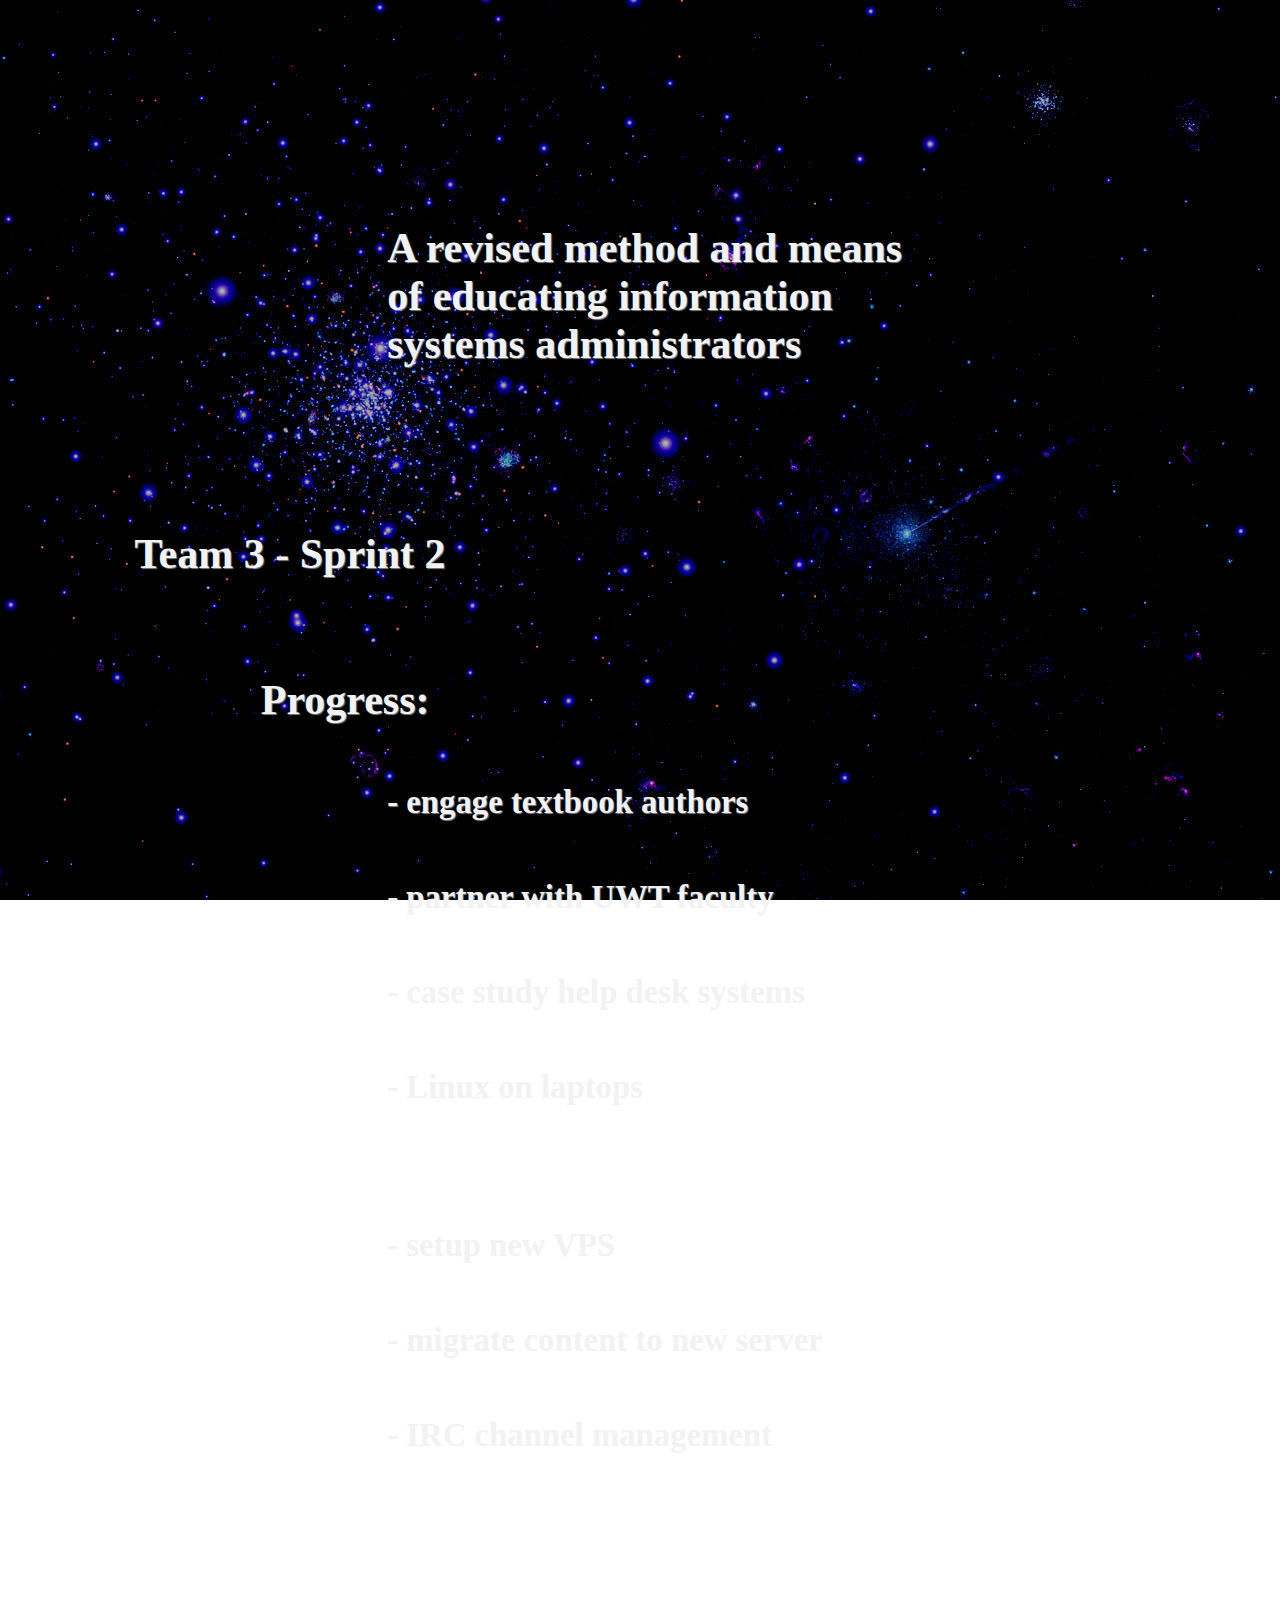
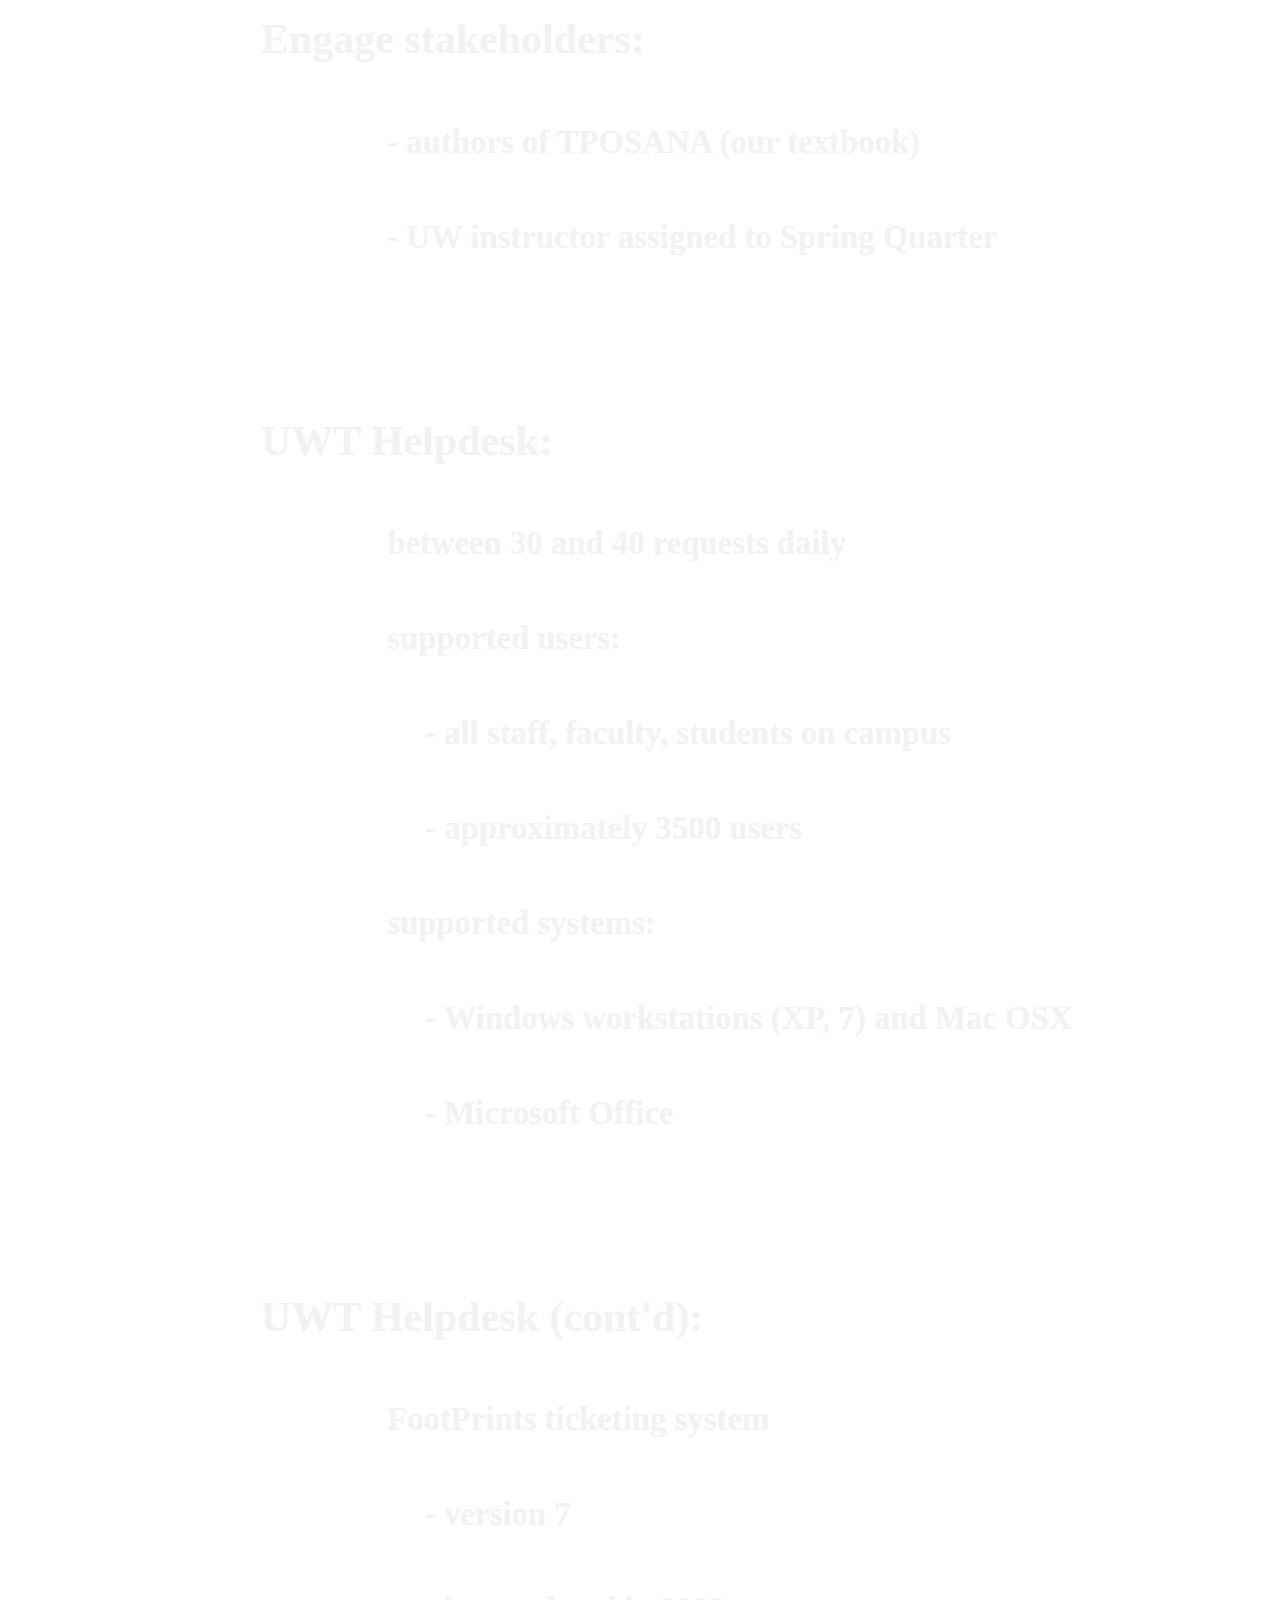
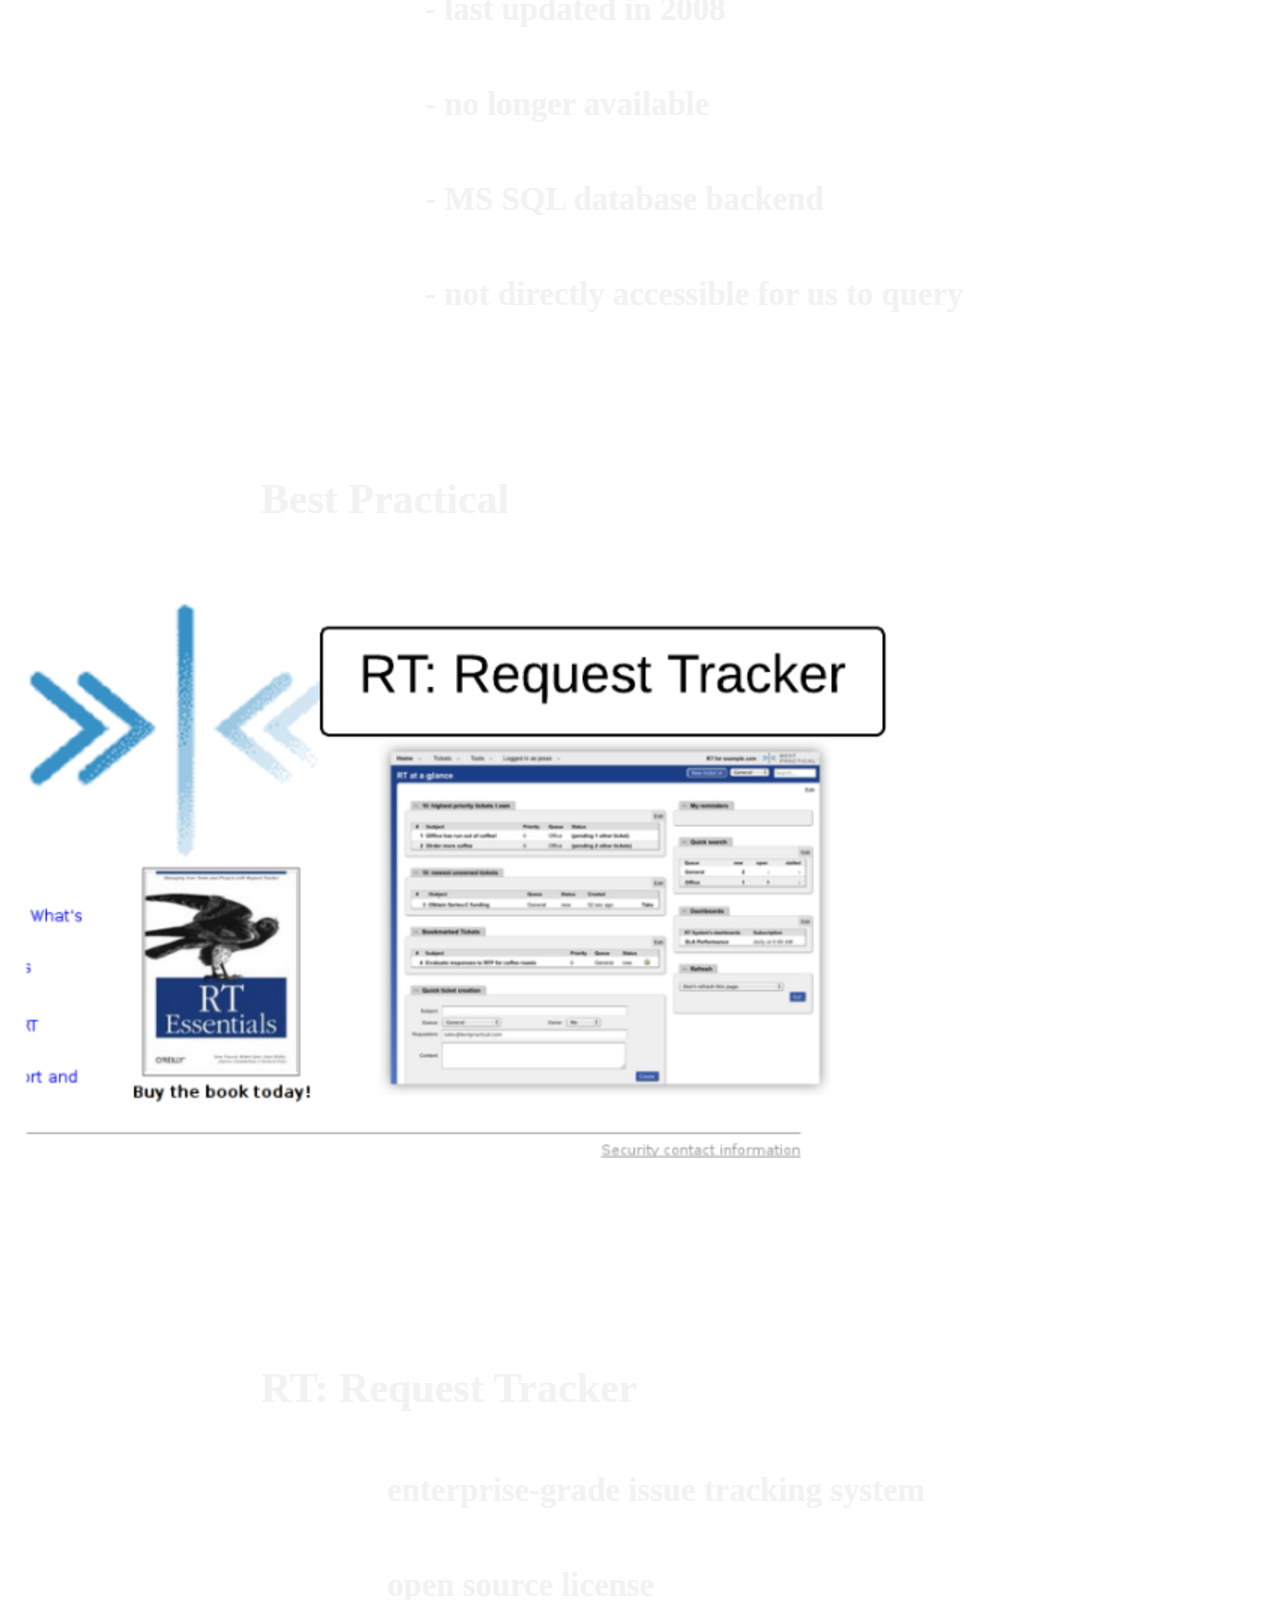
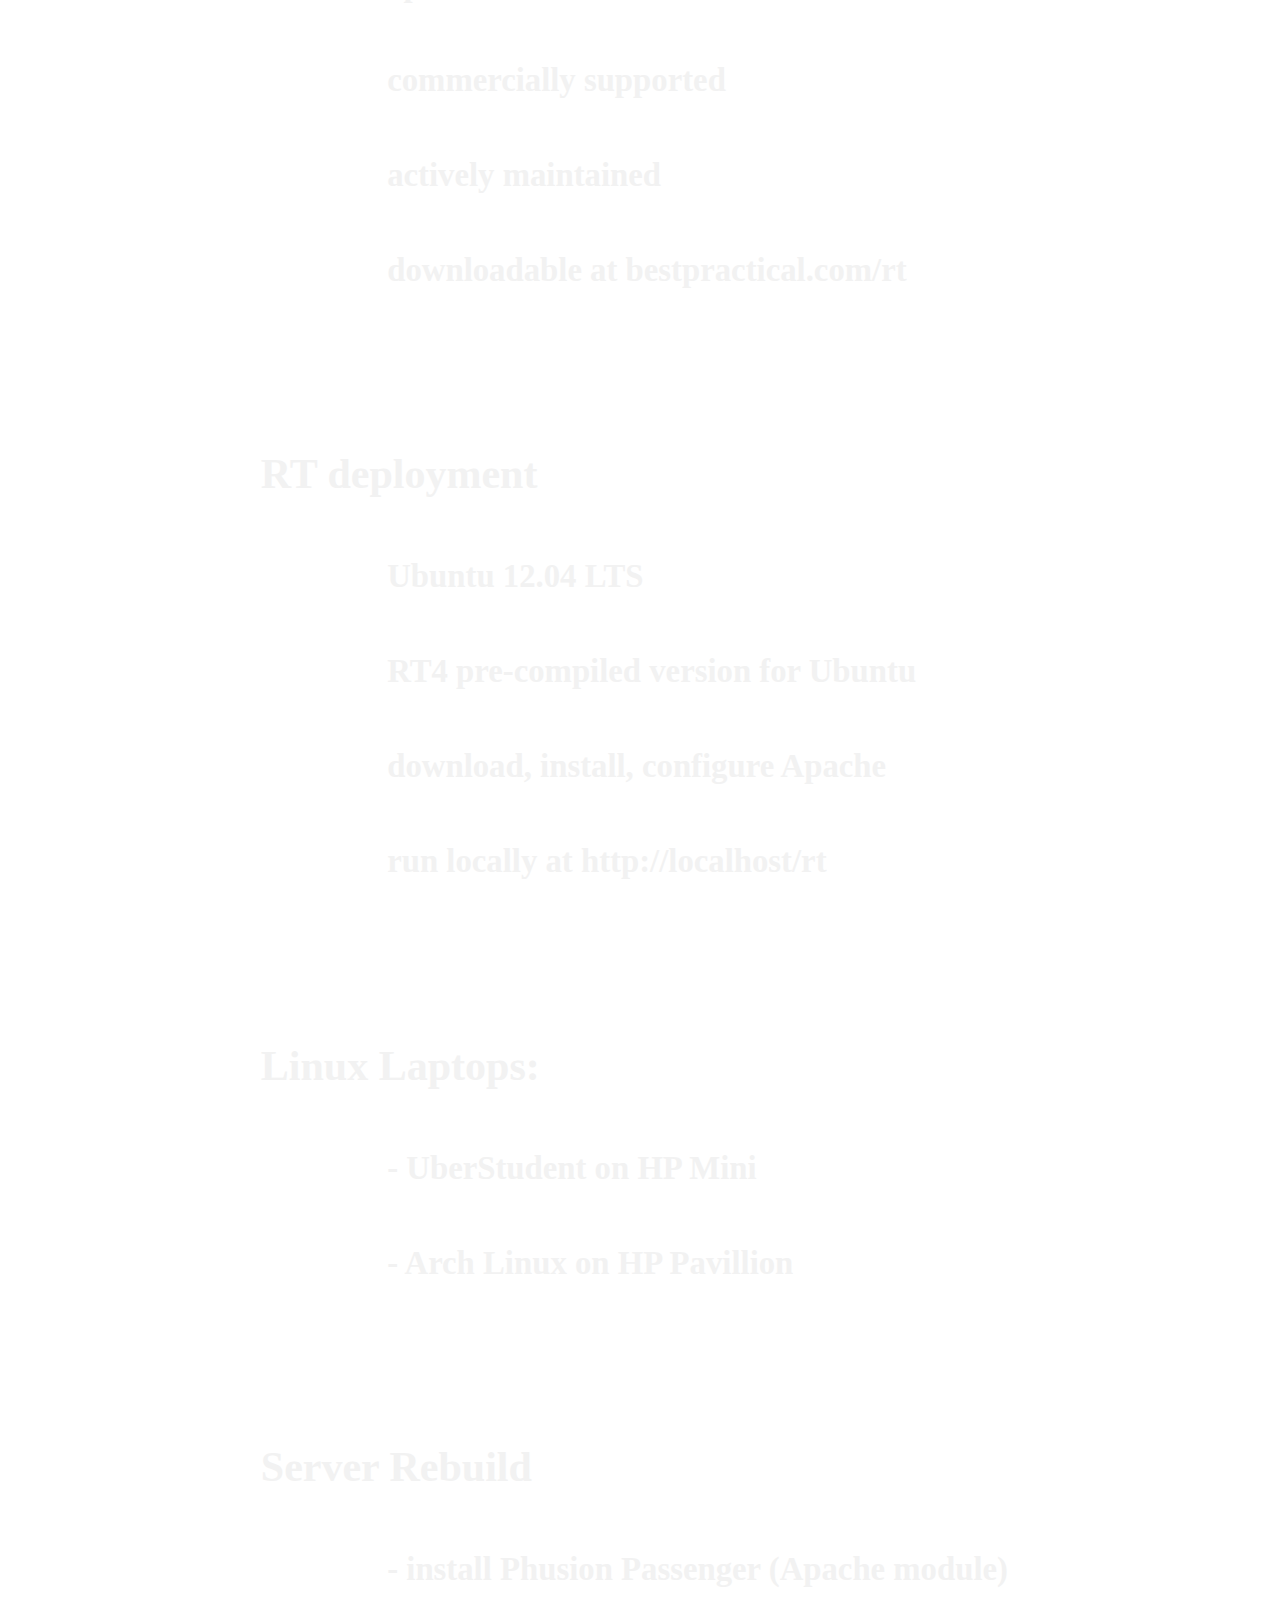
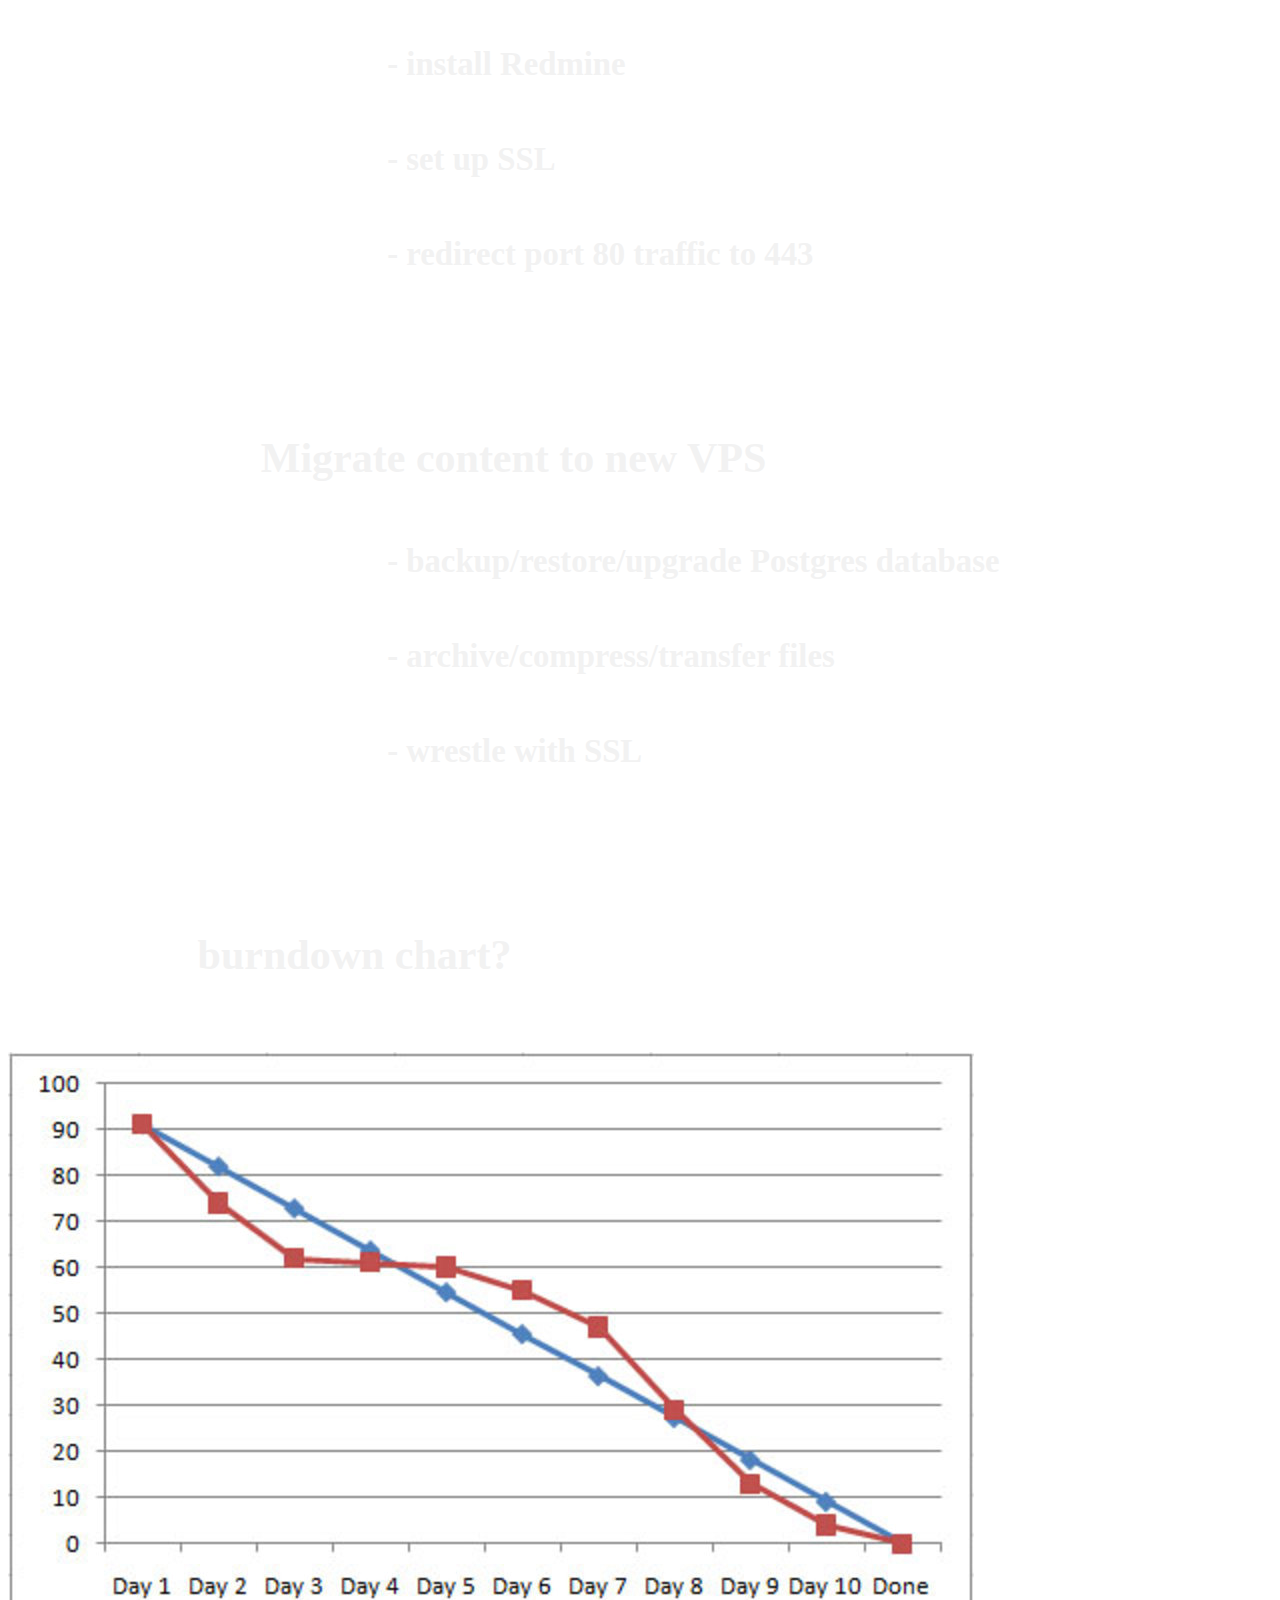
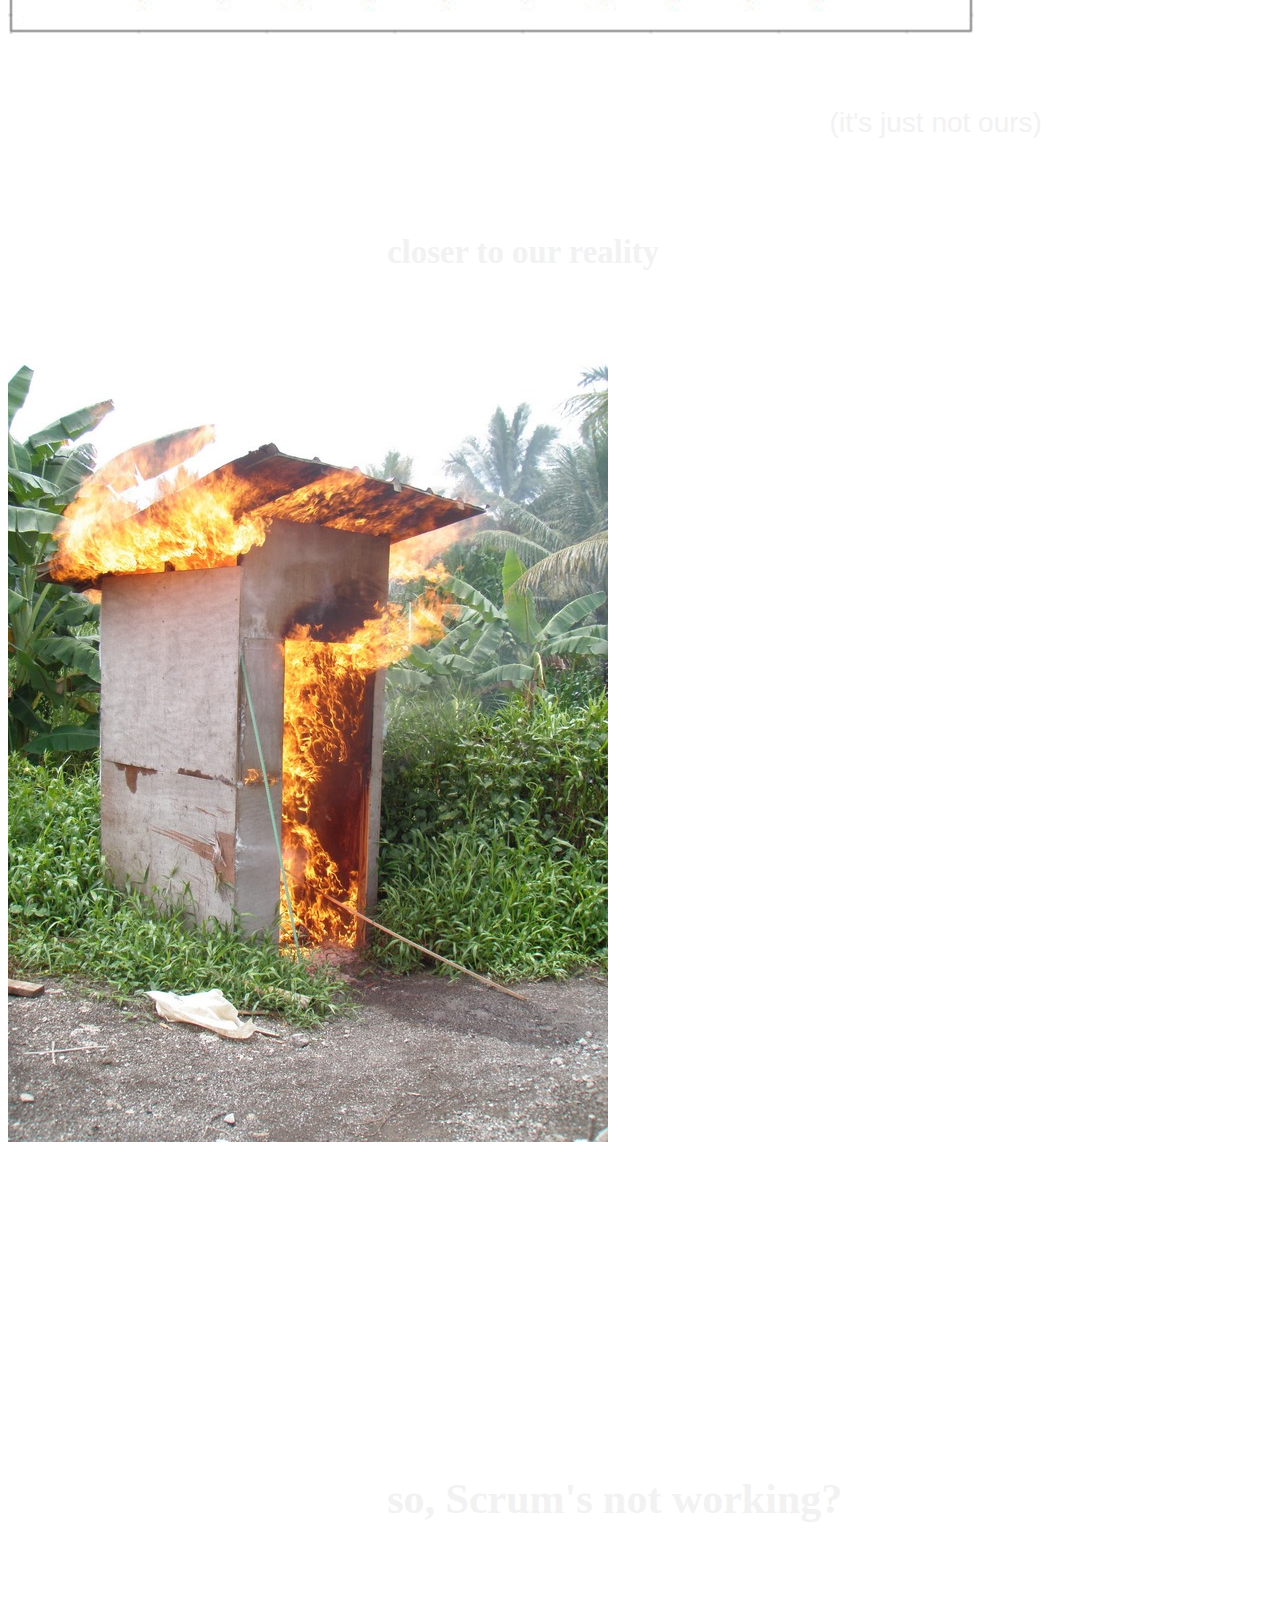
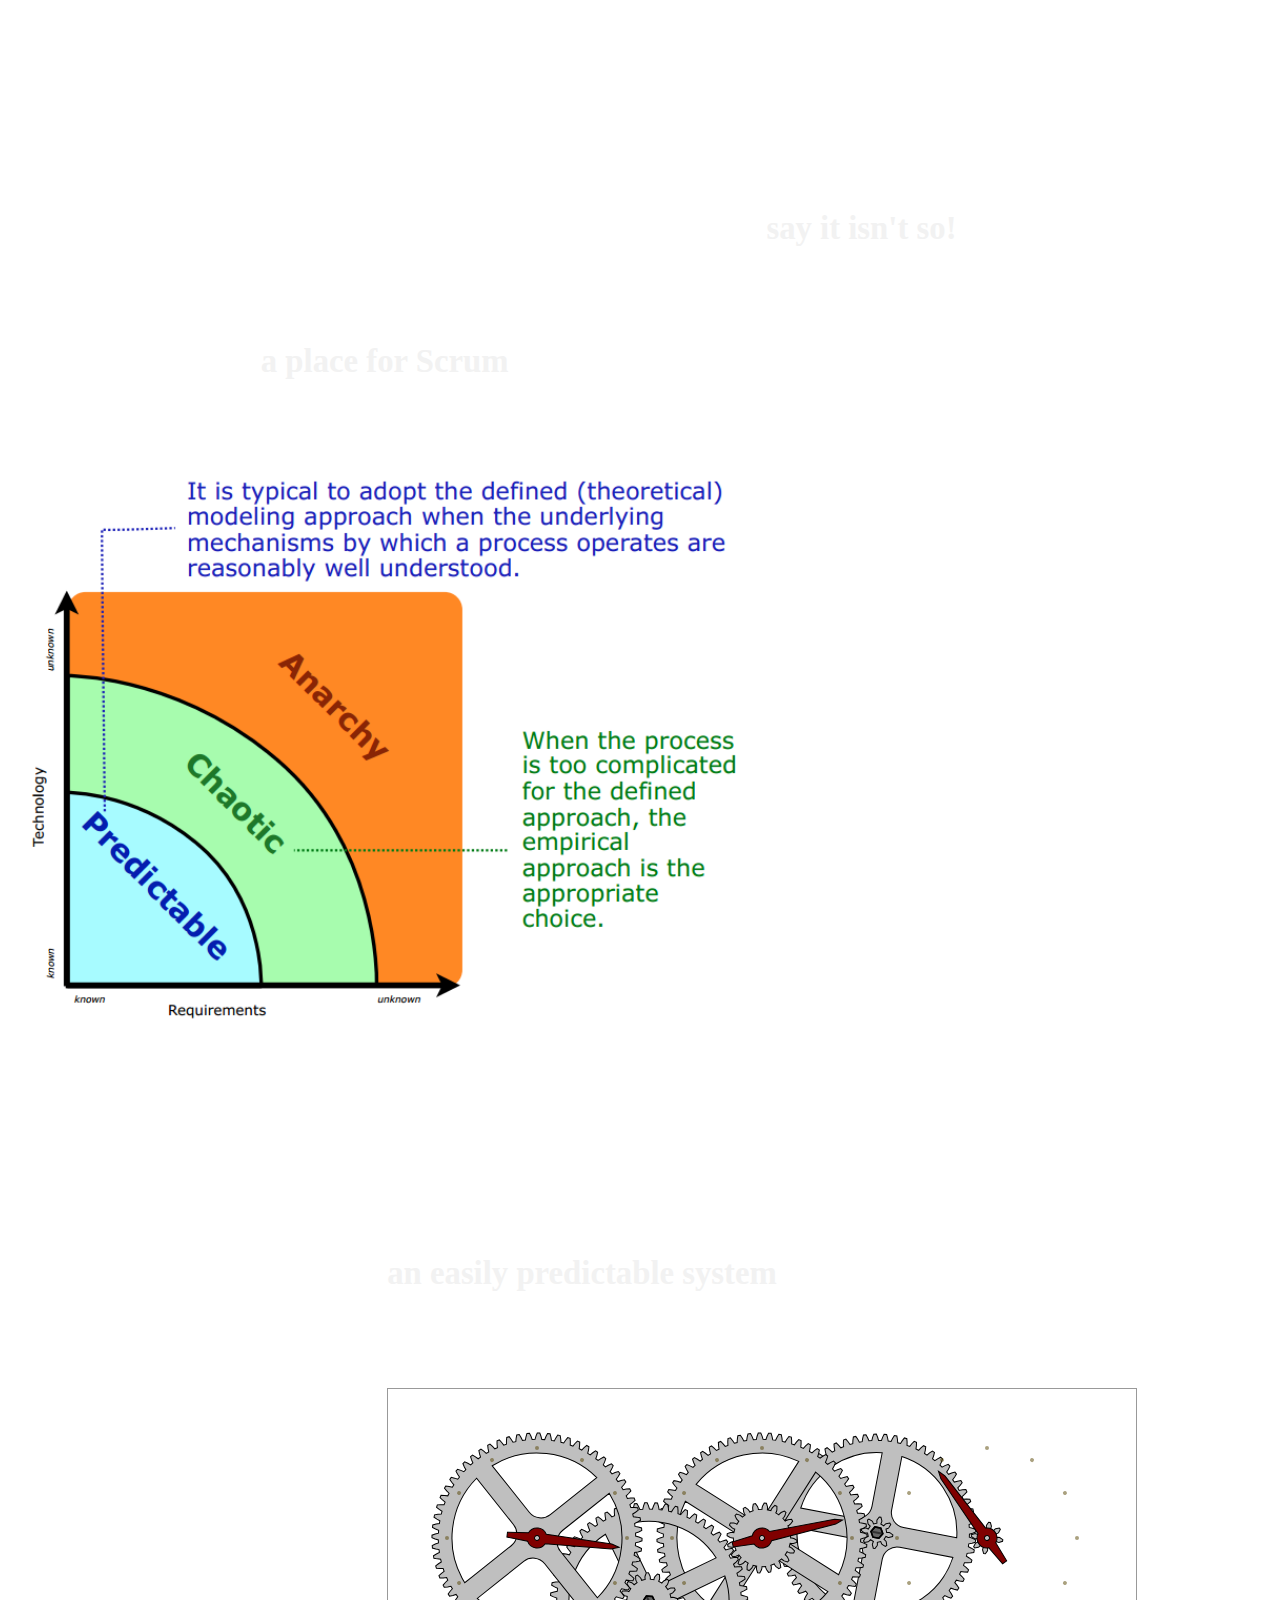
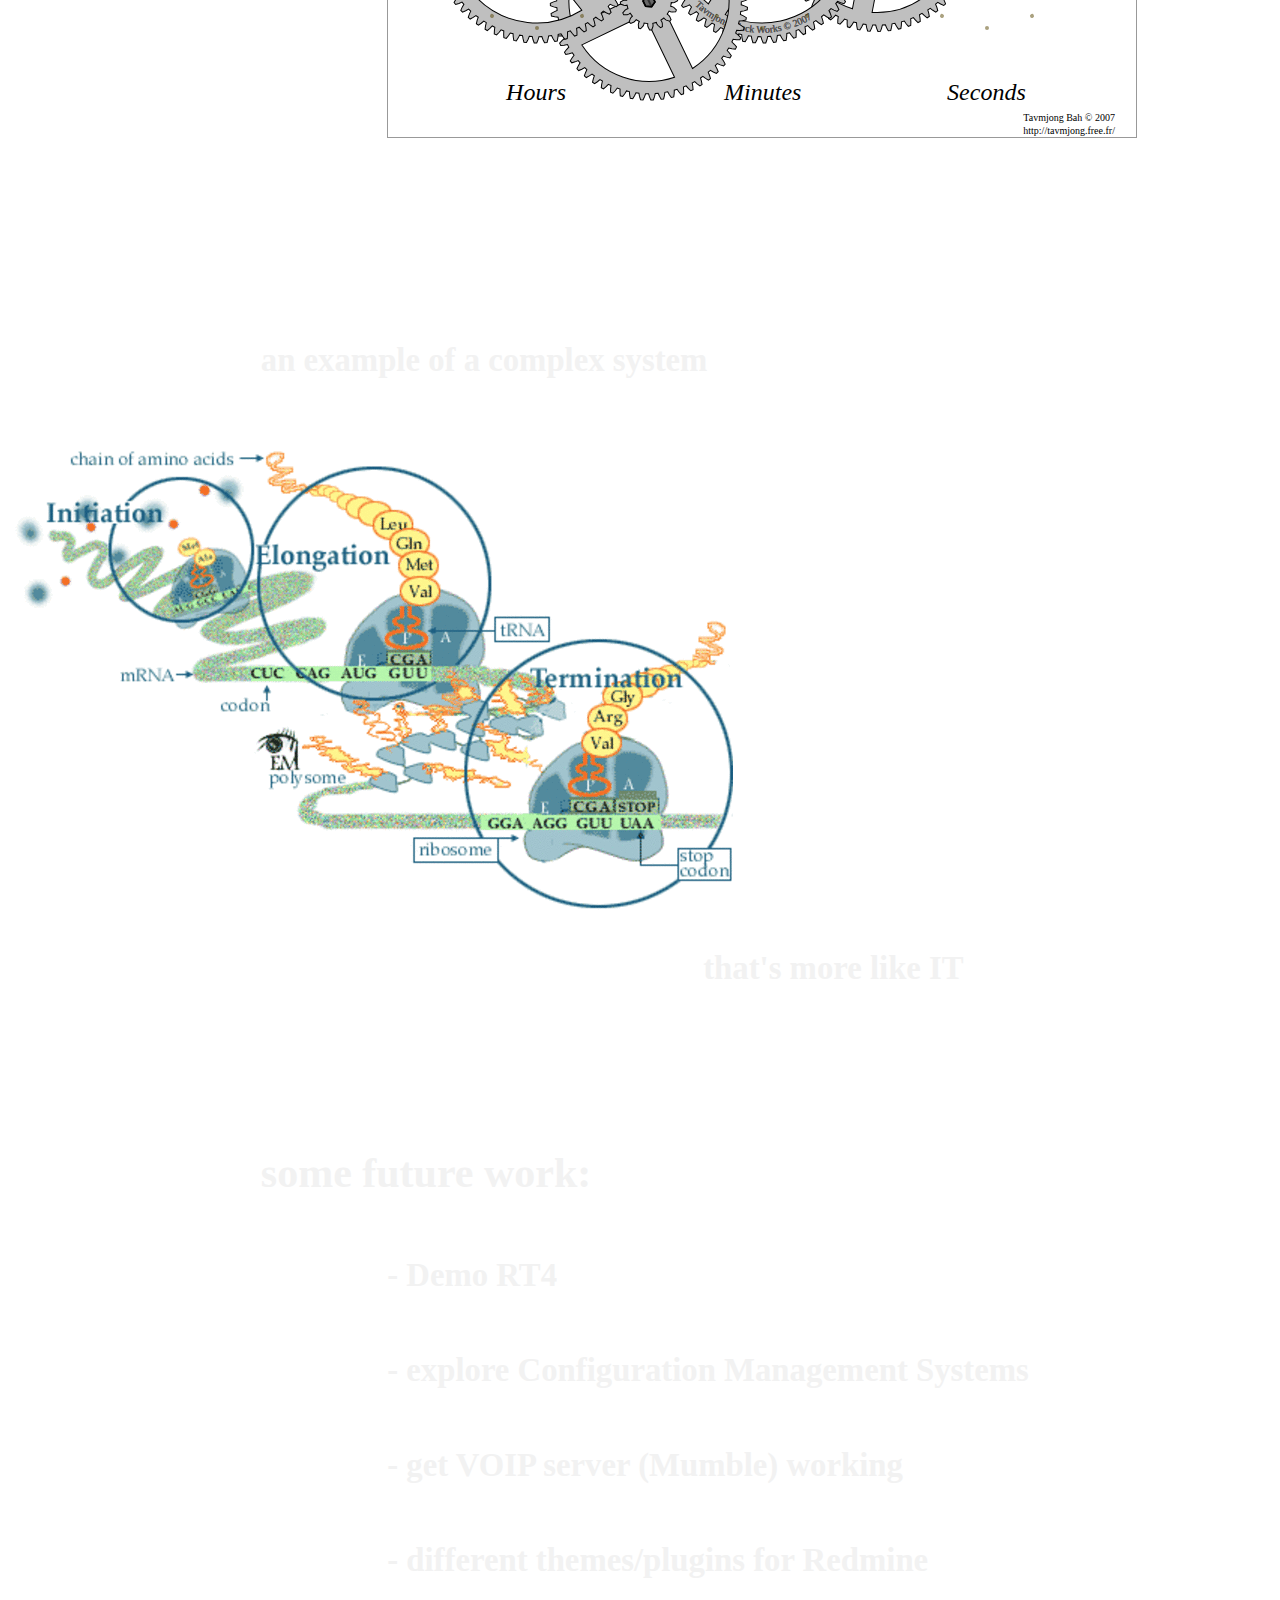
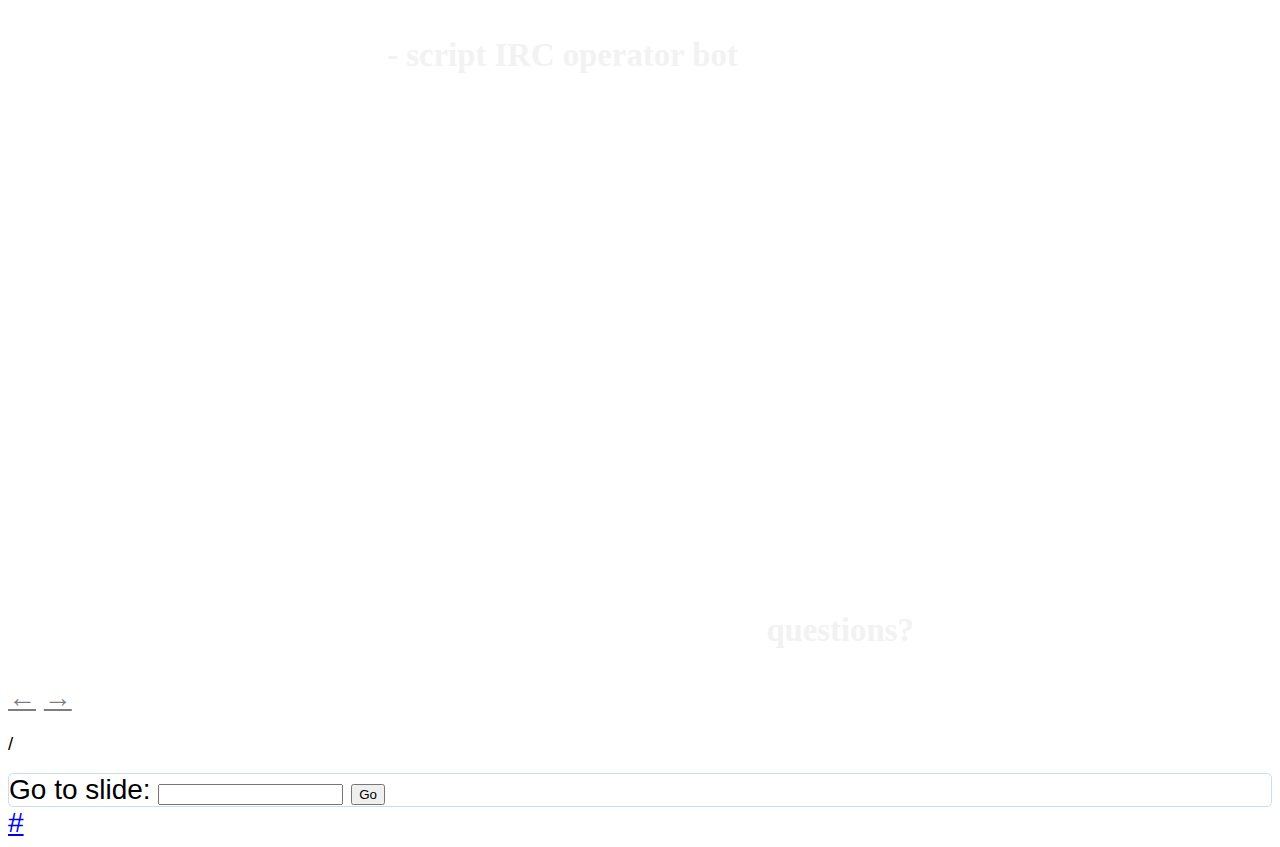
==== down_not_out.html @ df9f3f54 "just before presenting the sprint...geez" ====
<!DOCTYPE html>
<html>
<head>
  <meta charset="utf-8">
  <meta http-equiv="X-UA-Compatible" content="IE=edge,chrome=1">
  <meta name="viewport" content="width=1024, user-scalable=no">

  <title>Team TPOISA</title>
  
  <!-- Required stylesheet -->
  <link rel="stylesheet" href="core/deck.core.css">
  
  <!-- Extension CSS files go here. Remove or add as needed. -->
  <link rel="stylesheet" href="extensions/goto/deck.goto.css">
  <link rel="stylesheet" href="extensions/menu/deck.menu.css">
  <link rel="stylesheet" href="extensions/navigation/deck.navigation.css">
  <link rel="stylesheet" href="extensions/status/deck.status.css">
  <link rel="stylesheet" href="extensions/hash/deck.hash.css">
  <link rel="stylesheet" href="extensions/scale/deck.scale.css">

  <!-- Style theme. More available in /themes/style/ or create your own. -->
  <link rel="stylesheet" href="themes/style/web-2.3.css">
  
  <!-- Transition theme. More available in /themes/transition/ or create your own. -->
  <link rel="stylesheet" href="themes/transition/horizontal-slide.css">
  
  <!-- Required Modernizr file -->
  <script src="modernizr.custom.js"></script>
  
  <link rel="stylesheet" href="popdist.css">
  <!-- <script type="text/javascript" src="http://mbostock.github.com/d3/d3.js"></script> -->
  <script type="text/javascript" src="d3.js"></script>
  <script type="text/javascript" src="d3.layout.js"></script>
  <script type="text/javascript" src="popdist.js"></script>
</head>
<body class="deck-container" onload="drawChart()">

<!-- Begin slides. Just make elements with a class of slide. -->
<section class="slide">
  <h2 style="padding-left:30%;padding-top:15%;">
    A revised method and means<br/>
    of educating information<br/>
    systems administrators<br/>
  </h2>
  <h2 style="padding-left:10%;padding-top:10%;">
    Team 3 - Sprint 2
  </h2>
</section>

<section class="slide">
  <h2 style="padding-top:5%;padding-left:20%;">Progress:</h2> 
    <h3 style="padding-top:2%;padding-left:30%;">- engage textbook authors</h3>
    <h3 style="padding-top:2%;padding-left:30%;">- partner with UWT faculty</h3>
    <h3 style="padding-top:2%;padding-left:30%;">- case study help desk systems</h3>
    <h3 style="padding-top:2%;padding-left:30%;">- Linux on laptops</h3>
    <h3 style="padding-top:7%;padding-left:30%;">- setup new VPS</h3>
    <h3 style="padding-top:2%;padding-left:30%;">- migrate content to new server</h3>
    <h3 style="padding-top:2%;padding-left:30%;">- IRC channel management</h3>
</section>

<section class="slide">
  <h2 style="padding-top:10%;padding-left:20%;">Engage stakeholders:</h2> 
    <h3 style="padding-top:2%;padding-left:30%;">- authors of TPOSANA (our textbook)</h3>
    <h3 style="padding-top:2%;padding-left:30%;">- UW instructor assigned to Spring Quarter</h3>
</section>

<section class="slide">
  <h2 style="padding-top:10%;padding-left:20%;">UWT Helpdesk:</h2> 
    <h3 style="padding-top:2%;padding-left:30%;">between 30 and 40 requests daily</h3>
    <h3 style="padding-top:2%;padding-left:30%;">supported users:</h3>
    <h3 style="padding-top:2%;padding-left:33%;">- all staff, faculty, students on campus</h3>
    <h3 style="padding-top:2%;padding-left:33%;">- approximately 3500 users</h3>
    <h3 style="padding-top:2%;padding-left:30%;">supported systems:</h3>
    <h3 style="padding-top:2%;padding-left:33%;">- Windows workstations (XP, 7) and Mac OSX</h3>
    <h3 style="padding-top:2%;padding-left:33%;">- Microsoft Office</h3>
</section>

<section class="slide">
  <h2 style="padding-top:10%;padding-left:20%;">UWT Helpdesk (cont'd):</h2> 
    <h3 style="padding-top:2%;padding-left:30%;">FootPrints ticketing system</h3>
    <h3 style="padding-top:2%;padding-left:33%;">- version 7</h3>
    <h3 style="padding-top:2%;padding-left:33%;">- last updated in 2008</h3>
    <h3 style="padding-top:2%;padding-left:33%;">- no longer available</h3>
    <h3 style="padding-top:2%;padding-left:33%;">- MS SQL database backend</h3>
    <h3 style="padding-top:2%;padding-left:33%;">- not directly accessible for us to query</h3>
</section>
    
<section class="slide">
  <h2 style="padding-top:10%;padding-left:20%;">Best Practical</h2>
    <img style="padding-bottom:3%;" src="./images/bprt_m_150.png">
</section>

<section class="slide">
  <h2 style="padding-top:10%;padding-left:20%;">RT: Request Tracker</h2> 
    <h3 style="padding-top:2%;padding-left:30%;">enterprise-grade issue tracking system</h3>
    <h3 style="padding-top:2%;padding-left:30%;">open source license</h3>
    <h3 style="padding-top:2%;padding-left:30%;">commercially supported</h3>
    <h3 style="padding-top:2%;padding-left:30%;">actively maintained</h3>
    <h3 style="padding-top:2%;padding-left:30%;">downloadable at bestpractical.com/rt</h3>
</section>

<section class="slide">
  <h2 style="padding-top:10%;padding-left:20%;">RT deployment</h2> 
    <h3 style="padding-top:2%;padding-left:30%;">Ubuntu 12.04 LTS</h3>
    <h3 style="padding-top:2%;padding-left:30%;">RT4 pre-compiled version for Ubuntu</h3>
    <h3 style="padding-top:2%;padding-left:30%;">download, install, configure Apache</h3>
    <h3 style="padding-top:2%;padding-left:30%;">run locally at http://localhost/rt</h3>
</section>

<section class="slide">
  <h2 style="padding-top:10%;padding-left:20%;">Linux Laptops:</h2> 
    <h3 style="padding-top:2%;padding-left:30%;">- UberStudent on HP Mini</h3>
    <h3 style="padding-top:2%;padding-left:30%;">- Arch Linux on HP Pavillion</h3>
</section>

<section class="slide">
  <h2 style="padding-top:10%;padding-left:20%;">Server Rebuild</h2> 
    <h3 style="padding-top:2%;padding-left:30%;">- install Phusion Passenger (Apache module)</h3>
    <h3 style="padding-top:2%;padding-left:30%;">- install Redmine</h3>
    <h3 style="padding-top:2%;padding-left:30%;">- set up SSL</h3>
    <h3 style="padding-top:2%;padding-left:30%;">- redirect port 80 traffic to 443</h3>
</section>

<section class="slide">
  <h2 style="padding-top:10%;padding-left:20%;">Migrate content to new VPS</h2> 
    <h3 style="padding-top:2%;padding-left:30%;">- backup/restore/upgrade Postgres database</h3>
    <h3 style="padding-top:2%;padding-left:30%;">- archive/compress/transfer files</h3>
    <h3 style="padding-top:2%;padding-left:30%;">- wrestle with SSL</h3>
</section>

<section class="slide">
  <h2 style="padding-top:10%;padding-left:15%;">burndown chart?</h2> 
    <img style="padding-top:3%;padding-bottom:3%;" src="./images/burndown_chart1_200.jpg">
  <p class="slide" style="padding-left:65%">(it's just not ours)</p>
</section>

<section class="slide">
  <h3 style="padding-left:30%;padding-top:5%;"> 
    closer to our reality
  </h3>
  <img style="padding-top:3%;padding-bottom:3%;" src="./images/P9240194_50.JPG">
</section>

<section class="slide">
  <h2 style="padding-left:30%;padding-top:20%;">
    so, Scrum's not working?
  </h2>
  <h3 class="slide" style="padding-top:20%;padding-left:60%">say it isn't so!</h3>
</section>

<section class="slide">
  <h3 style="padding-left:20%;padding-top:5%;"> 
    a place for Scrum
  </h3>
  <img style="padding-top:3%;padding-bottom:3%;" src="./images/scrum_for_chaos.png">
</section>

<section class="slide">
  <h3 style="padding-left:30%;padding-top:10%;"> 
    an easily predictable system
  </h3>
  <embed style="padding-top:5%;padding-left:30%;padding-bottom:3%;" src="./images/clock_plain.svg" type="image/svg+xml" />
</section>

<section class="slide">
  <h3 style="padding-left:20%;padding-top:10%;"> 
    an example of a complex system 
  </h3>
  <img style="padding-top:3%;" src="./images/dnarna_150.gif">
  <h3 class="slide" style="padding-left:55%">that's more like IT</h3>
</section>

<section class="slide">
  <h2 style="padding-top:10%;padding-left:20%;">some future work:</h2> 
    <h3 style="padding-top:2%;padding-left:30%;">- Demo RT4</h3>
    <h3 style="padding-top:2%;padding-left:30%;">- explore Configuration Management Systems</h3>
    <h3 style="padding-top:2%;padding-left:30%;">- get VOIP server (Mumble) working</h3>
    <h3 style="padding-top:2%;padding-left:30%;">- different themes/plugins for Redmine</h3>
    <h3 style="padding-top:2%;padding-left:30%;">- script IRC operator bot</h3>
</section>
 
<section class="slide">
  <h3 style="padding-top:40%;padding-left:60%">questions?</h3>
</section>

<!-- End slides. -->

<!-- Begin extension snippets. Add or remove as needed. -->

<!-- deck.navigation snippet -->
<a href="#" class="deck-prev-link" title="Previous">&#8592;</a>
<a href="#" class="deck-next-link" title="Next">&#8594;</a>

<!-- deck.status snippet -->
<p class="deck-status">
  <span class="deck-status-current"></span>
  /
  <span class="deck-status-total"></span>
</p>

<!-- deck.goto snippet -->
<form action="." method="get" class="goto-form">
  <label for="goto-slide">Go to slide:</label>
  <input type="text" name="slidenum" id="goto-slide" list="goto-datalist">
  <datalist id="goto-datalist"></datalist>
  <input type="submit" value="Go">
</form>

<!-- deck.hash snippet -->
<a href="." title="Permalink to this slide" class="deck-permalink">#</a>

<!-- End extension snippets. -->


<!-- Required JS files. -->
<script src="jquery-1.7.2.min.js"></script>
<script src="core/deck.core.js"></script>

<!-- Extension JS files. Add or remove as needed. -->
<script src="core/deck.core.js"></script>
<script src="extensions/hash/deck.hash.js"></script>
<script src="extensions/menu/deck.menu.js"></script>
<script src="extensions/goto/deck.goto.js"></script>
<script src="extensions/status/deck.status.js"></script>
<script src="extensions/navigation/deck.navigation.js"></script>
<script src="extensions/scale/deck.scale.js"></script>

<!-- Initialize the deck. You can put this in an external file if desired. -->
<script>
  $(function() {
    $.deck('.slide');
  });
</script>
</body>
</html>
---- themes/style/web-2.3.css ----
@charset "UTF-8";
.deck-container {
  font-family: "Gill Sans", "Gill Sans MT", Calibri, sans-serif;
  font-size: 1.75em;
  background-image:url('wallpaper_dark_nb.jpg');
  /* background: #151515; */
  /* Old browsers */
  /* background: -moz-linear-gradient(top, black 0%, black 100%); */
  /* FF3.6+ */
  /* background: -webkit-gradient(linear, left top, left bottom, color-stop(0%, #151515), color-stop(100%, #3f3f3f)); */
  /* Chrome,Safari4+ */
  /* background: -webkit-linear-gradient(top, #151515 0%, #3f3f3f 100%); */
  /* Chrome10+,Safari5.1+ */
  /* background: -o-linear-gradient(top, #151515 0%, #3f3f3f 100%); */
  /* Opera11.10+ */
  /* background: -ms-linear-gradient(top, #151515 0%, #3f3f3f 100%); */
  /* IE10+ */
  /* background: linear-gradient(top, #151515 0%, #3f3f3f 100%); */
  /* W3C */
  background-attachment: fixed; }
  .deck-container > .slide {
    text-shadow: 1px 1px 1px rgba(255, 255, 255, 0.5); }
    .deck-container > .slide .deck-before, .deck-container > .slide .deck-previous {
      opacity: 0.4; }
      .deck-container > .slide .deck-before:not(.deck-child-current) .deck-before, .deck-container > .slide .deck-before:not(.deck-child-current) .deck-previous, .deck-container > .slide .deck-previous:not(.deck-child-current) .deck-before, .deck-container > .slide .deck-previous:not(.deck-child-current) .deck-previous {
        opacity: 1; }
    .deck-container > .slide .deck-child-current {
      opacity: 1; }
  .deck-container .slide h1, .deck-container .slide h2, .deck-container .slide h3, .deck-container .slide h4, .deck-container .slide h5, .deck-container .slide h6 {
    font-family: "Hoefler Text", Constantia, Palatino, "Palatino Linotype", "Book Antiqua", Georgia, serif; }
  .deck-container .slide h1 {
    color: #F2F2F2; }
  .deck-container .slide h2 {
    color: #F2F2F2;
    border-bottom: 0; }
    .cssreflections .deck-container .slide h2 {
      line-height: 1;
      -webkit-box-reflect: below -0.5555em -webkit-gradient(linear, left top, left bottom, from(transparent), color-stop(0.3, transparent), color-stop(0.7, rgba(242, 242, 242, 0.1)), to(transparent));
      -moz-box-reflect: below -0.5555em -moz-linear-gradient(top, transparent 0%, transparent 30%, rgba(242, 242, 242, 0.3) 100%); }
  .deck-container .slide h3 {
    color: #F2F2F2; }
  .deck-container .slide p {
    color: #F2F2F2; }
  .deck-container .slide pre {
    border-color: #cde;
    background: #fff;
    position: relative;
    z-index: auto;
    /* http://nicolasgallagher.com/css-drop-shadows-without-images/ */ }
    .borderradius .deck-container .slide pre {
      -webkit-border-radius: 5px;
      -moz-border-radius: 5px;
      border-radius: 5px; }
    .csstransforms.boxshadow .deck-container .slide pre > :first-child:before {
      content: "";
      position: absolute;
      z-index: -1;
      background: #fff;
      top: 0;
      bottom: 0;
      left: 0;
      right: 0; }
    .csstransforms.boxshadow .deck-container .slide pre:before, .csstransforms.boxshadow .deck-container .slide pre:after {
      content: "";
      position: absolute;
      z-index: -2;
      bottom: 15px;
      width: 50%;
      height: 20%;
      max-width: 300px;
      -webkit-box-shadow: 0 15px 10px rgba(21, 21, 21, 0.7);
      -moz-box-shadow: 0 15px 10px rgba(21, 21, 21, 0.7);
      box-shadow: 0 15px 10px rgba(21, 21, 21, 0.7); }
    .csstransforms.boxshadow .deck-container .slide pre:before {
      left: 10px;
      -webkit-transform: rotate(-3deg);
      -moz-transform: rotate(-3deg);
      -ms-transform: rotate(-3deg);
      -o-transform: rotate(-3deg);
      transform: rotate(-3deg); }
    .csstransforms.boxshadow .deck-container .slide pre:after {
      right: 10px;
      -webkit-transform: rotate(3deg);
      -moz-transform: rotate(3deg);
      -ms-transform: rotate(3deg);
      -o-transform: rotate(3deg);
      transform: rotate(3deg); }
  .deck-container .slide code {
    color: #789; }
  .deck-container .slide blockquote {
    font-family: "Hoefler Text", Constantia, Palatino, "Palatino Linotype", "Book Antiqua", Georgia, serif;
    font-size: 2em;
    padding: 1em 2em 0.5em 2em;
    color: #000;
    background: #fff;
    position: relative;
    border: 1px solid #ccddee;
    z-index: auto; }
    .borderradius .deck-container .slide blockquote {
      -webkit-border-radius: 5px;
      -moz-border-radius: 5px;
      border-radius: 5px; }
    .boxshadow .deck-container .slide blockquote > :first-child:before {
      content: "";
      position: absolute;
      z-index: -1;
      background: #fff;
      top: 0;
      bottom: 0;
      left: 0;
      right: 0; }
    .boxshadow .deck-container .slide blockquote:after {
      content: "";
      position: absolute;
      z-index: -2;
      top: 10px;
      bottom: 10px;
      left: 0;
      right: 50%;
      -moz-border-radius: 10px/100px;
      border-radius: 10px/100px;
      -webkit-box-shadow: 0 0 15px rgba(0, 0, 0, 0.6);
      -moz-box-shadow: 0 0 15px rgba(0, 0, 0, 0.6);
      box-shadow: 0 0 15px rgba(0, 0, 0, 0.6); }
    .deck-container .slide blockquote p {
      margin: 0;
      color: #000; }
    .deck-container .slide blockquote cite {
      font-size: .5em;
      font-style: normal;
      font-weight: bold;
      color: #888; }
    .deck-container .slide blockquote:before {
      content: "“";
      position: absolute;
      top: 0;
      left: 0;
      font-size: 5em;
      line-height: 1;
      color: #000;
      z-index: 1; }
  .deck-container .slide ::-moz-selection {
    background: #08455f;
    color: #fff; }
  .deck-container .slide ::selection {
    background: #08455f;
    color: #fff; }
  .deck-container .slide a, .deck-container .slide a:hover, .deck-container .slide a:focus, .deck-container .slide a:active, .deck-container .slide a:visited {
    color: #599;
    text-decoration: none; }
  .deck-container .slide a:hover, .deck-container .slide a:focus {
    text-decoration: underline; }
  .deck-container .deck-prev-link, .deck-container .deck-next-link {
    background: #fff;
    opacity: 0.5; }
    .deck-container .deck-prev-link, .deck-container .deck-prev-link:hover, .deck-container .deck-prev-link:focus, .deck-container .deck-prev-link:active, .deck-container .deck-prev-link:visited, .deck-container .deck-next-link, .deck-container .deck-next-link:hover, .deck-container .deck-next-link:focus, .deck-container .deck-next-link:active, .deck-container .deck-next-link:visited {
      color: #000; }
    .deck-container .deck-prev-link:hover, .deck-container .deck-prev-link:focus, .deck-container .deck-next-link:hover, .deck-container .deck-next-link:focus {
      opacity: 1;
      text-decoration: none; }
  .deck-container .deck-status {
    font-size: 0.6666em; }
  .deck-container.deck-menu .slide {
    background: transparent;
    -webkit-border-radius: 5px;
    -moz-border-radius: 5px;
    border-radius: 5px; }
    .rgba .deck-container.deck-menu .slide {
      background: rgba(0, 0, 0, 0.1); }
    .deck-container.deck-menu .slide.deck-current, .rgba .deck-container.deck-menu .slide.deck-current, .no-touch .deck-container.deck-menu .slide:hover {
      background: #fff; }
  .deck-container .goto-form {
    background: #fff;
    border: 1px solid #ccddee;
    -webkit-border-radius: 5px;
    -moz-border-radius: 5px;
    border-radius: 5px; }
    .boxshadow .deck-container .goto-form {
      -webkit-box-shadow: 0 15px 10px -10px rgba(0, 0, 0, 0.5), 0 1px 4px rgba(0, 0, 0, 0.3), 0 0 40px rgba(0, 0, 0, 0.1) inset;
      -moz-box-shadow: 0 15px 10px -10px rgba(0, 0, 0, 0.5), 0 1px 4px rgba(0, 0, 0, 0.3), 0 0 40px rgba(0, 0, 0, 0.1) inset;
      box-shadow: 0 15px 10px -10px rgba(0, 0, 0, 0.5), 0 1px 4px rgba(0, 0, 0, 0.3), 0 0 40px rgba(0, 0, 0, 0.1) inset; }
    
.deck-container:hover .deck-prev-link, .deck-container:hover .deck-next-link {
  display: none;
}
---- popdist.css ----
#dist {
  width: 320px;
  height: 320px;
}
.chartLabel {
  font: 28px sans-serif;
  fill: #fff;
}
.arcLabel {
  font: 20px sans-serif;
  fill: #fff;
}
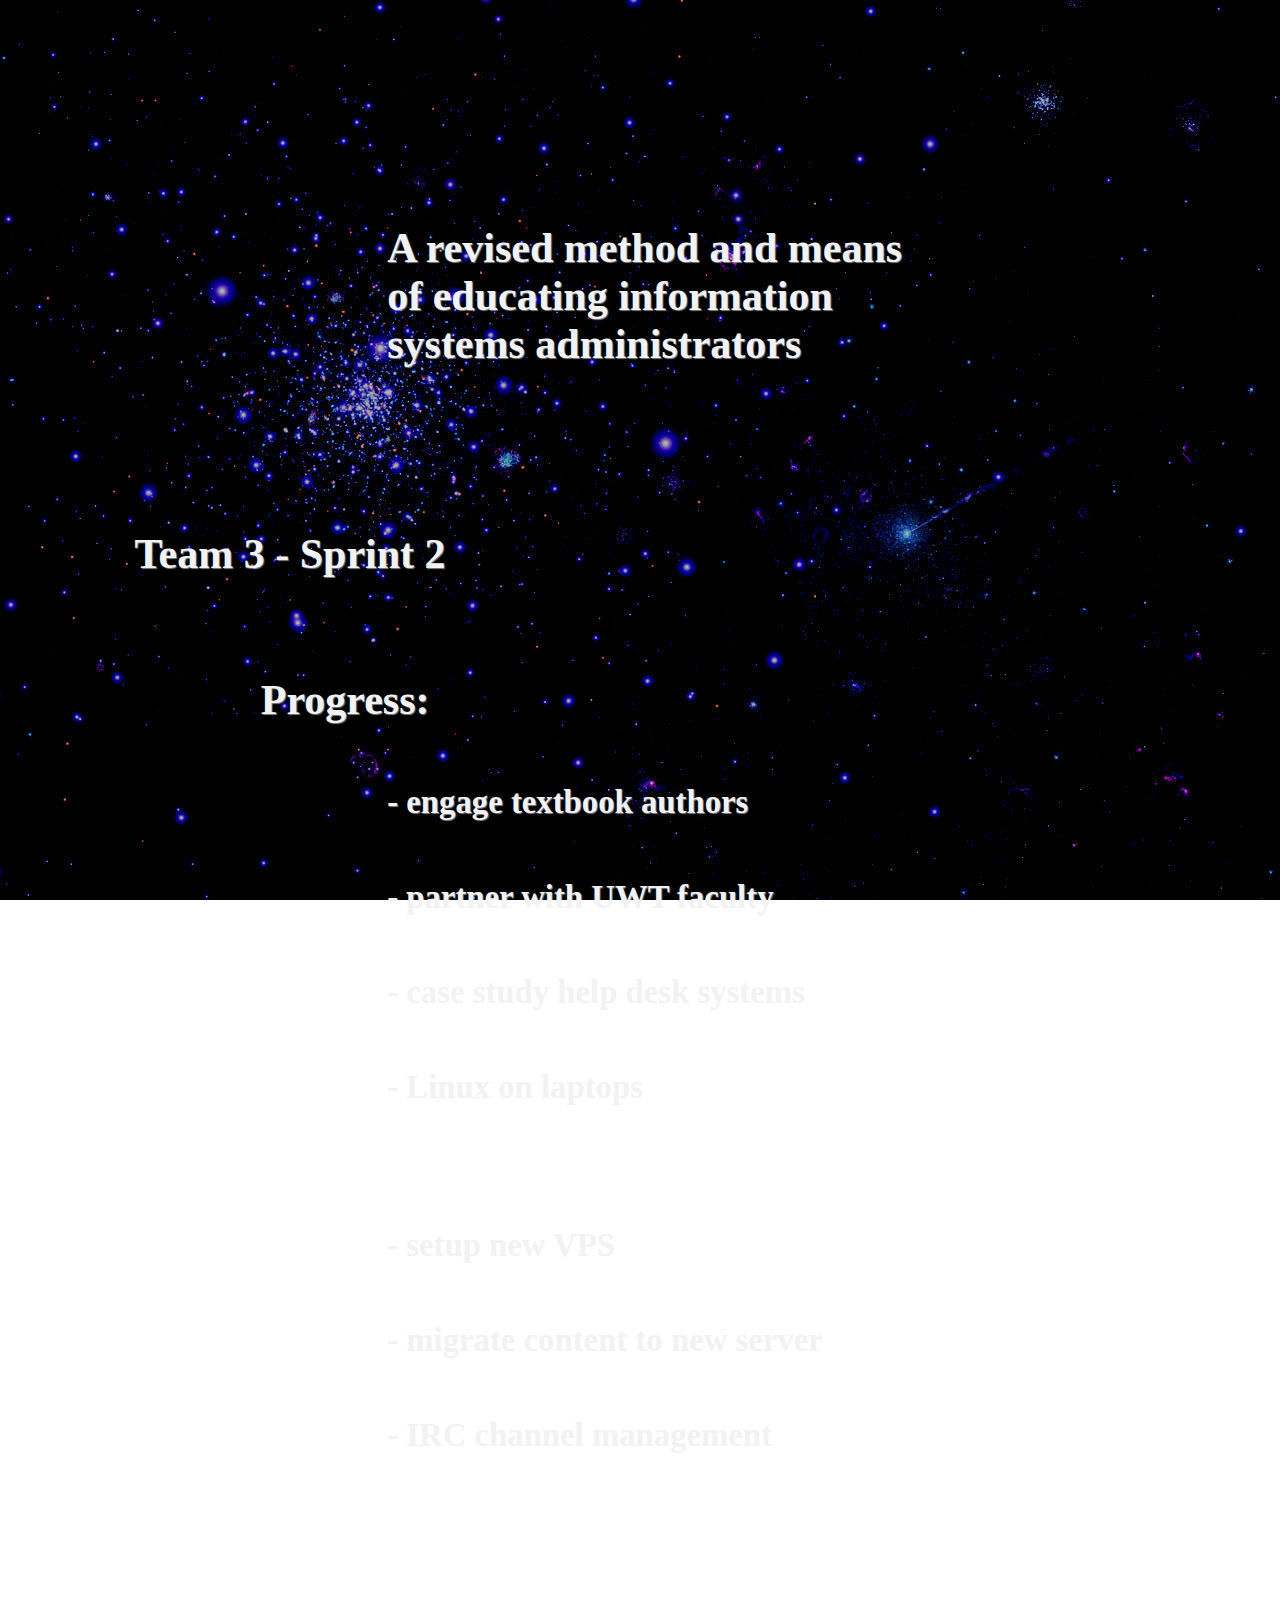
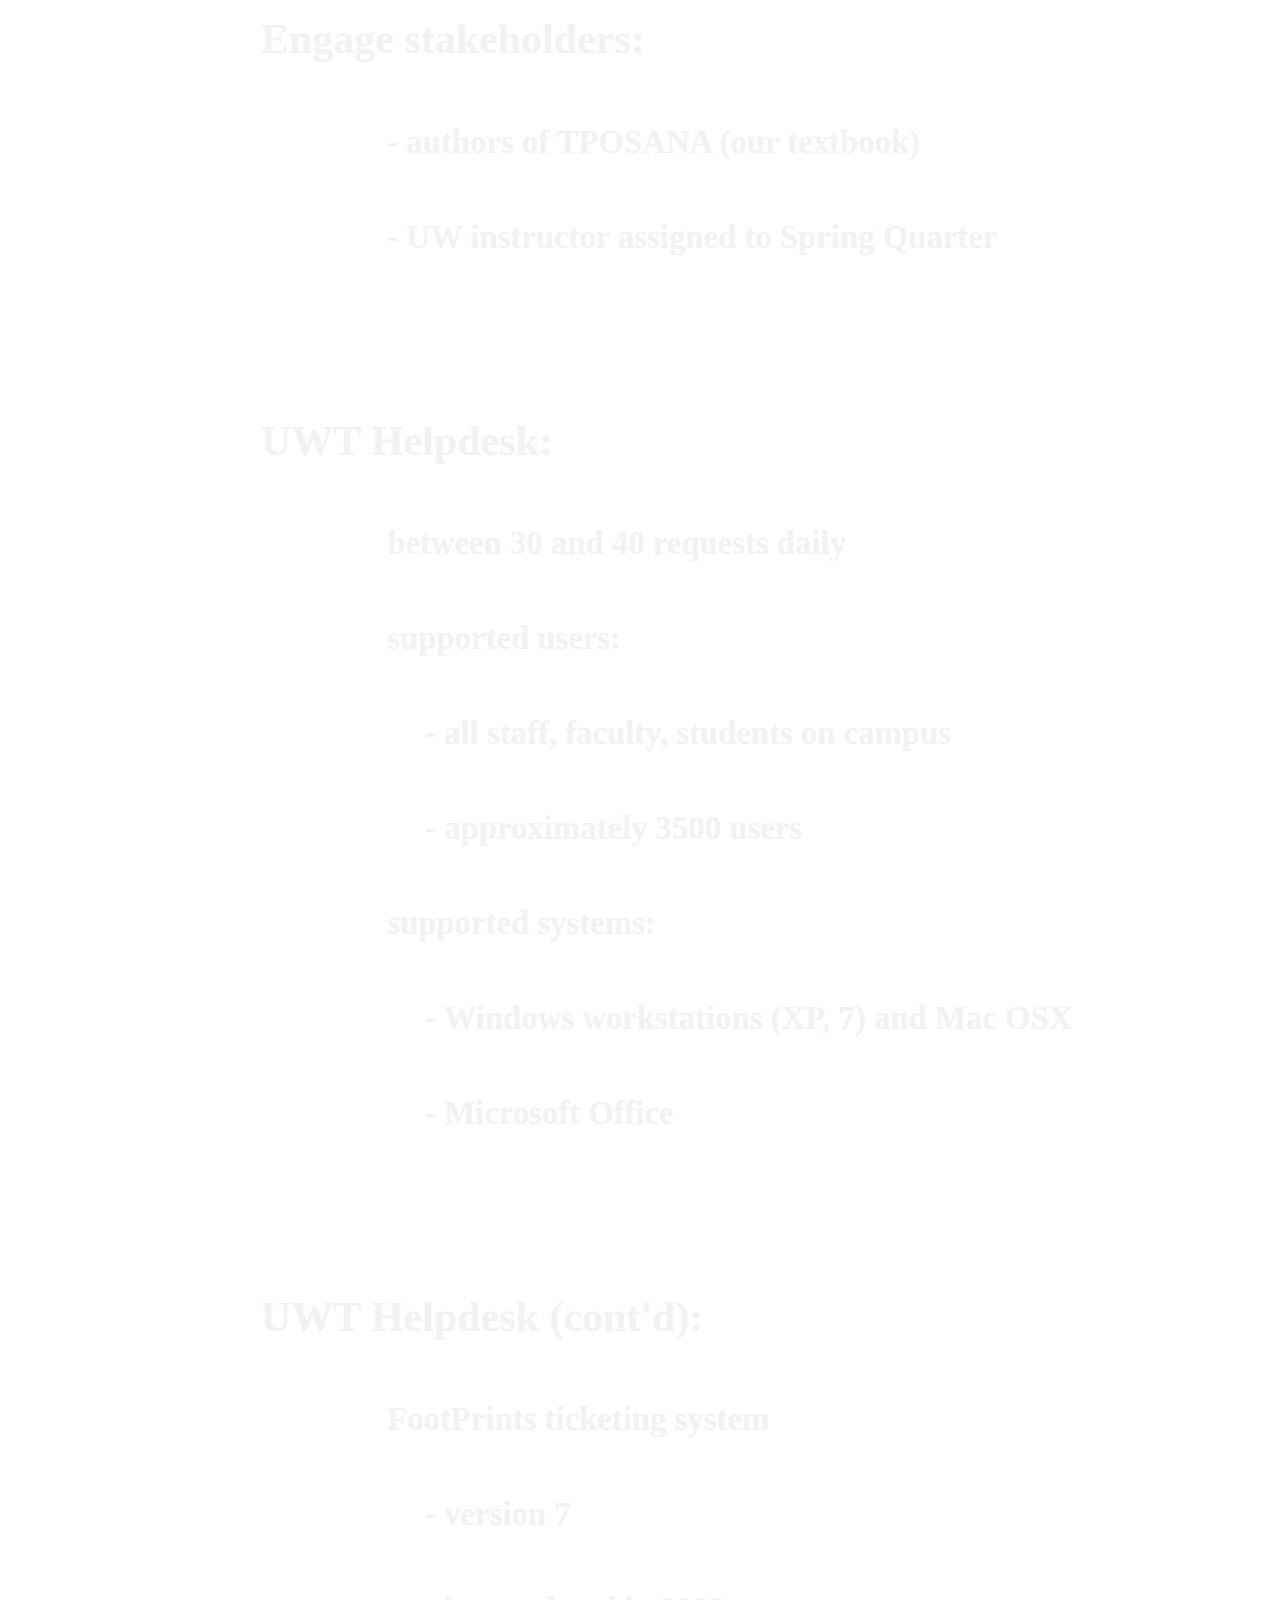
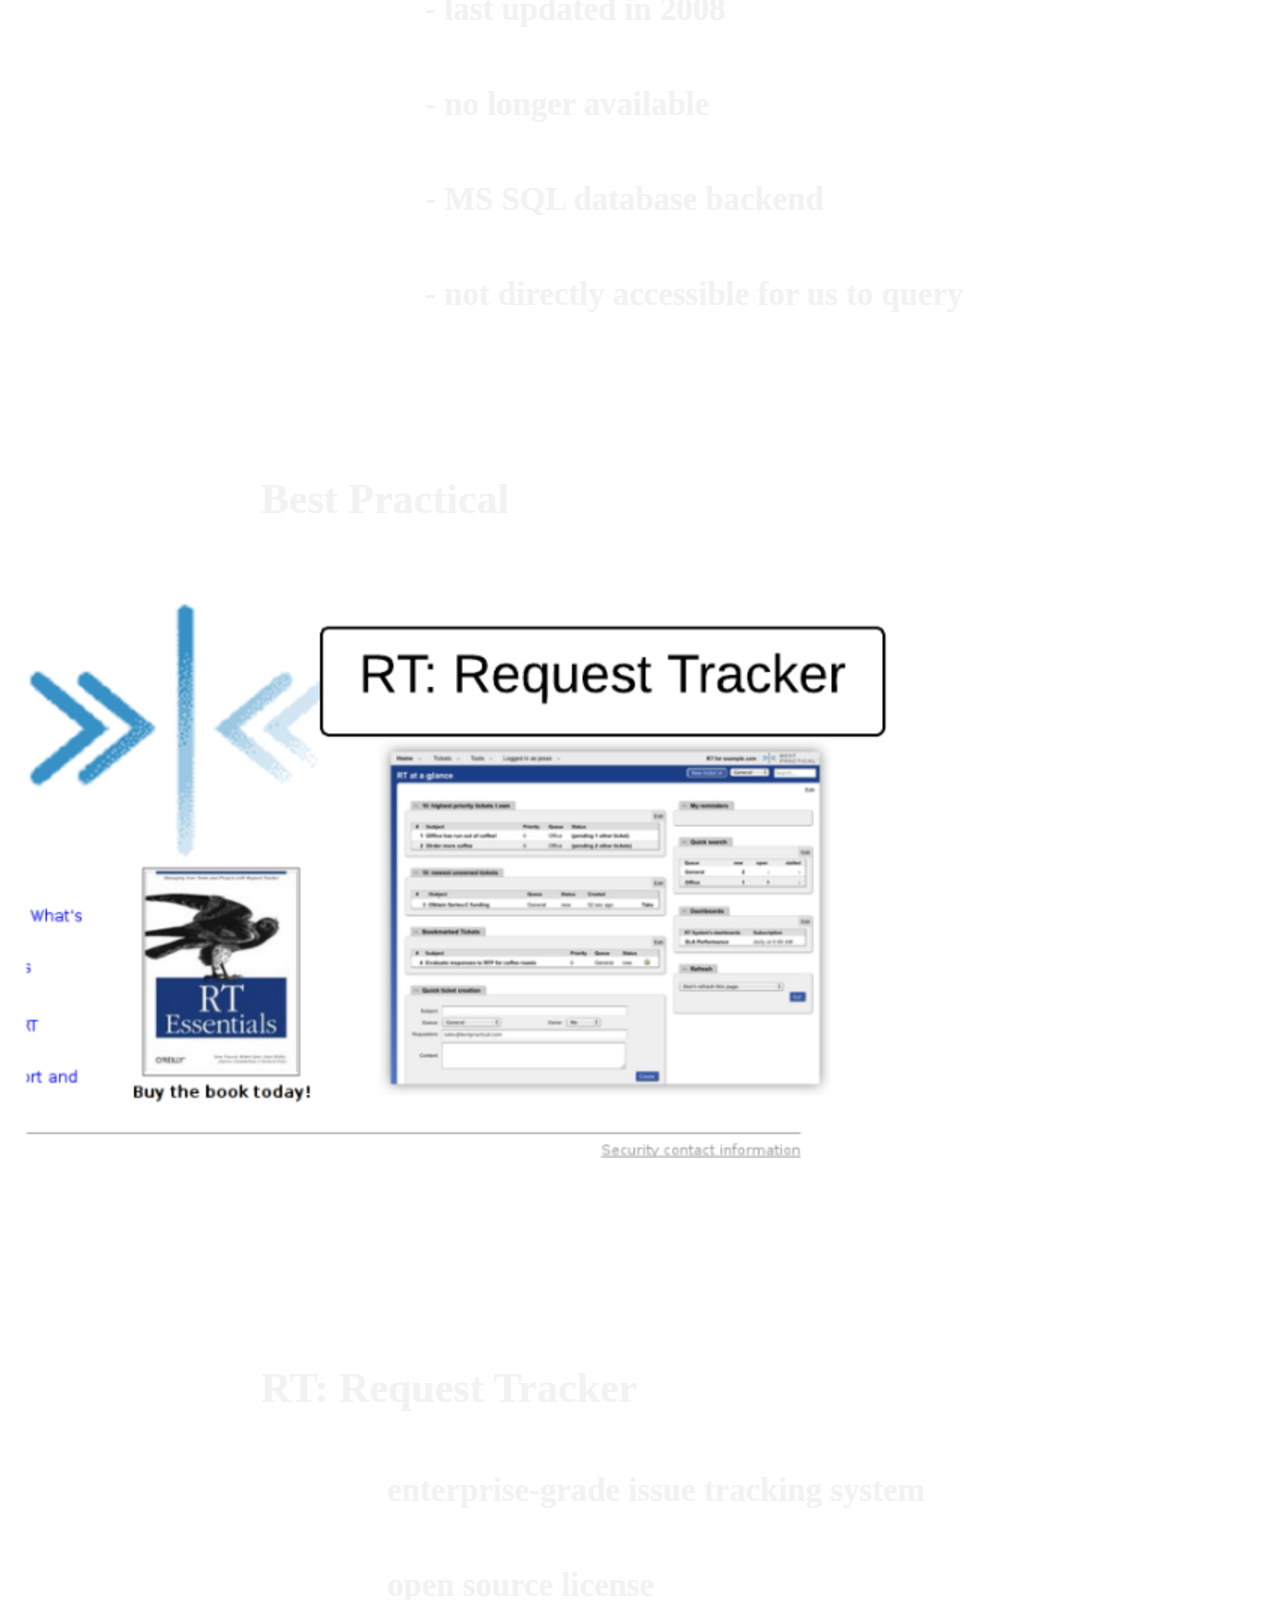
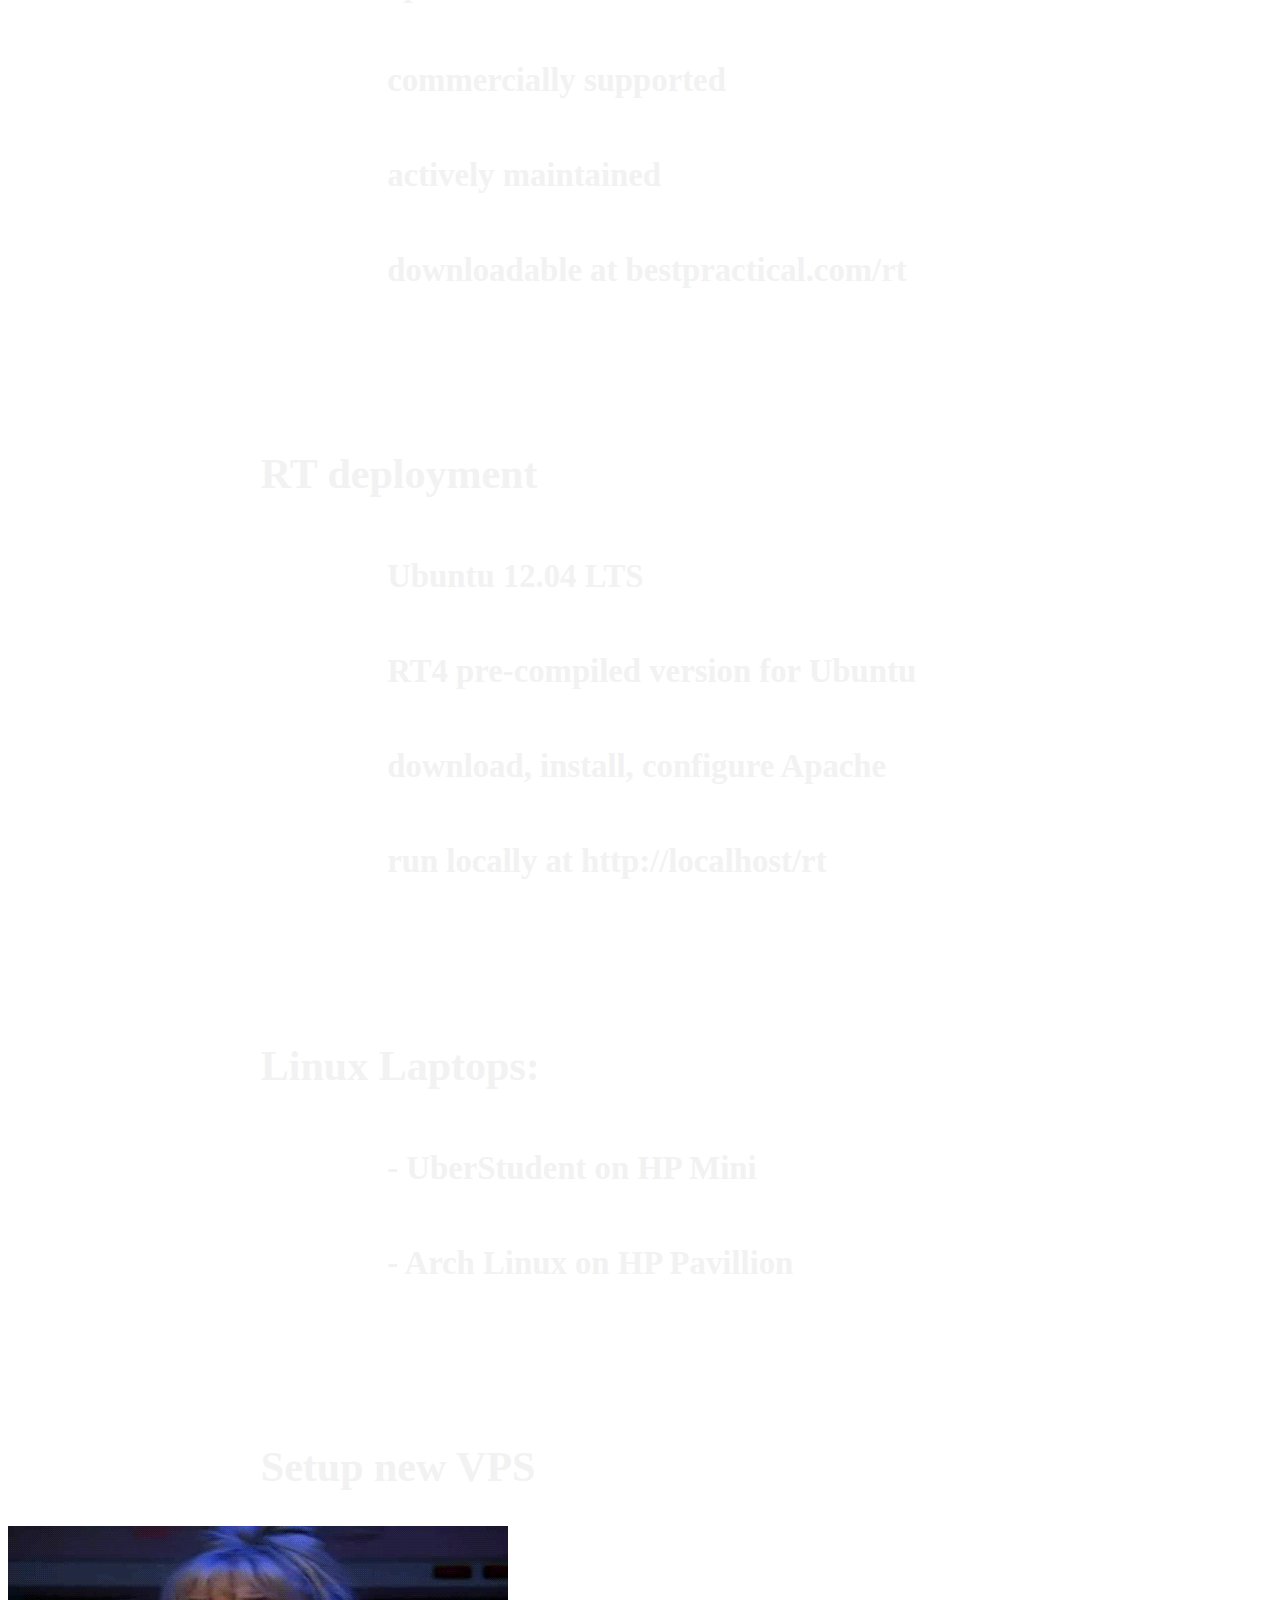
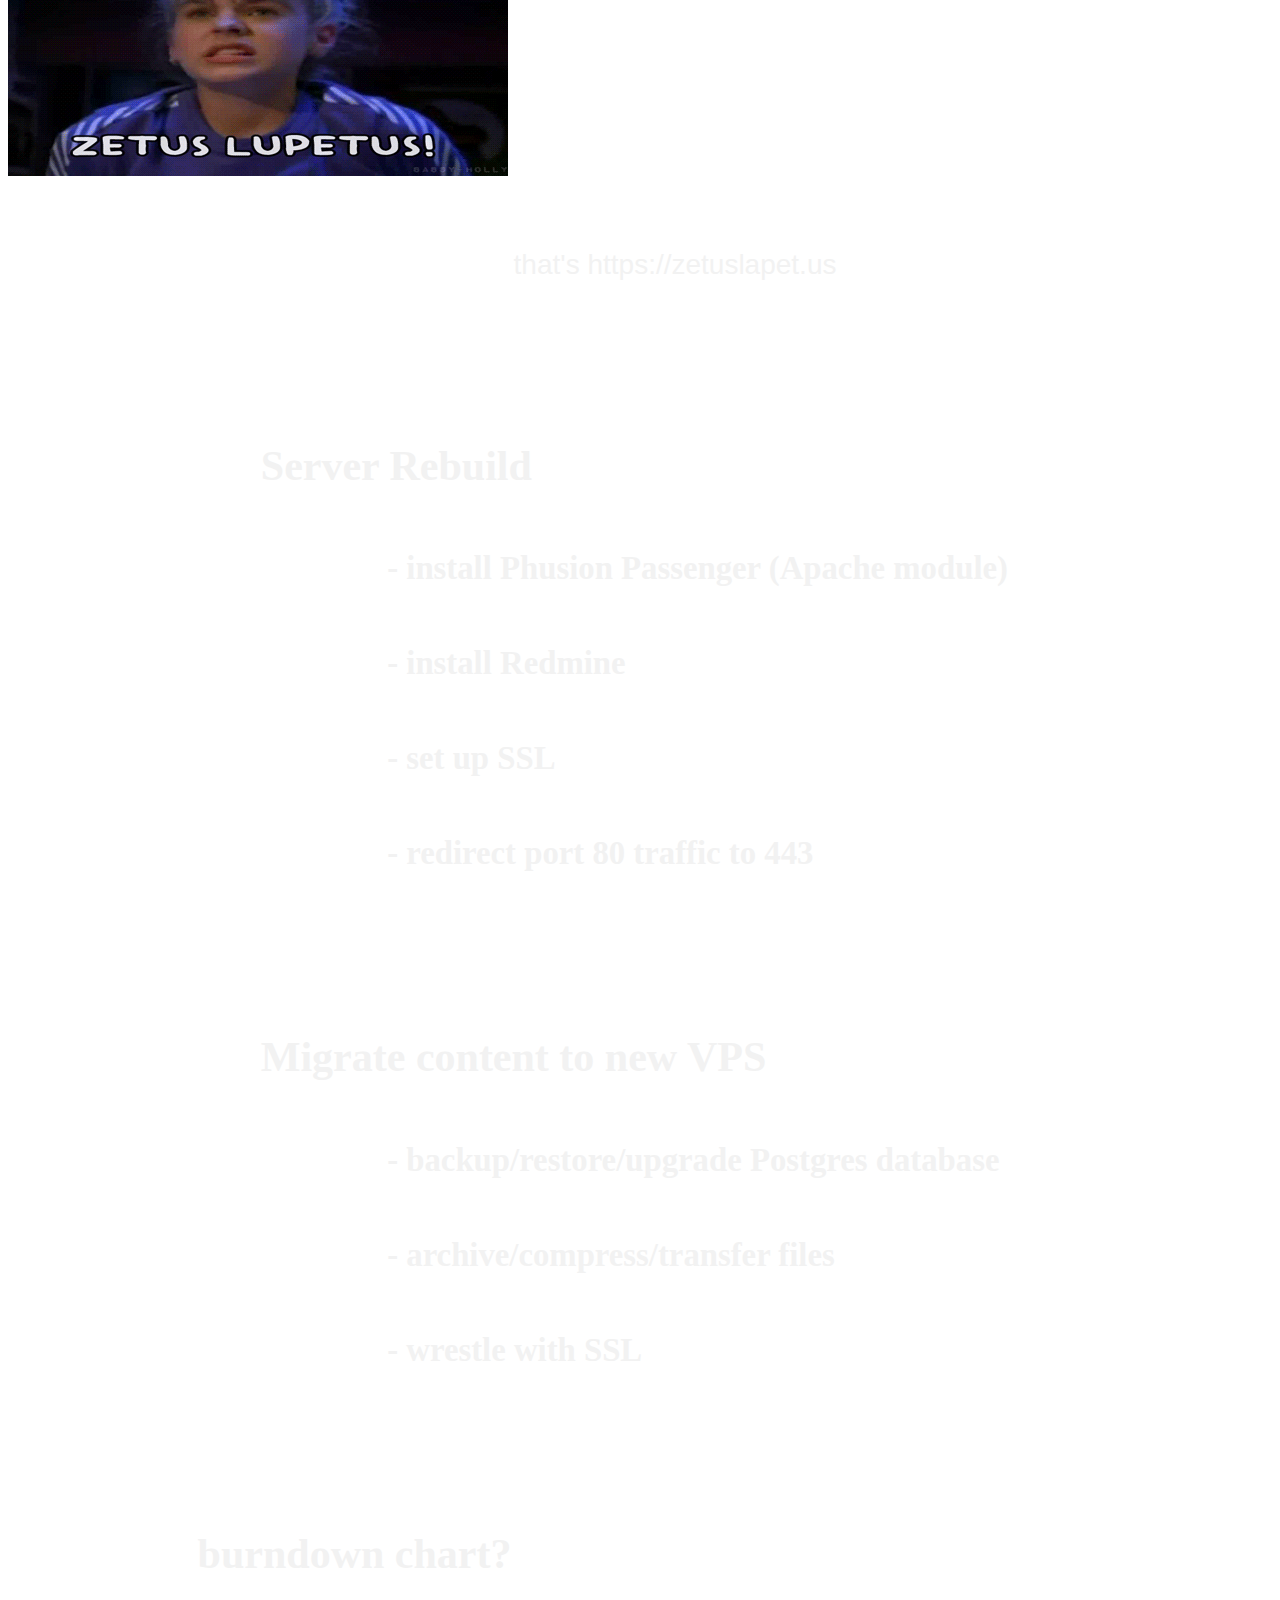
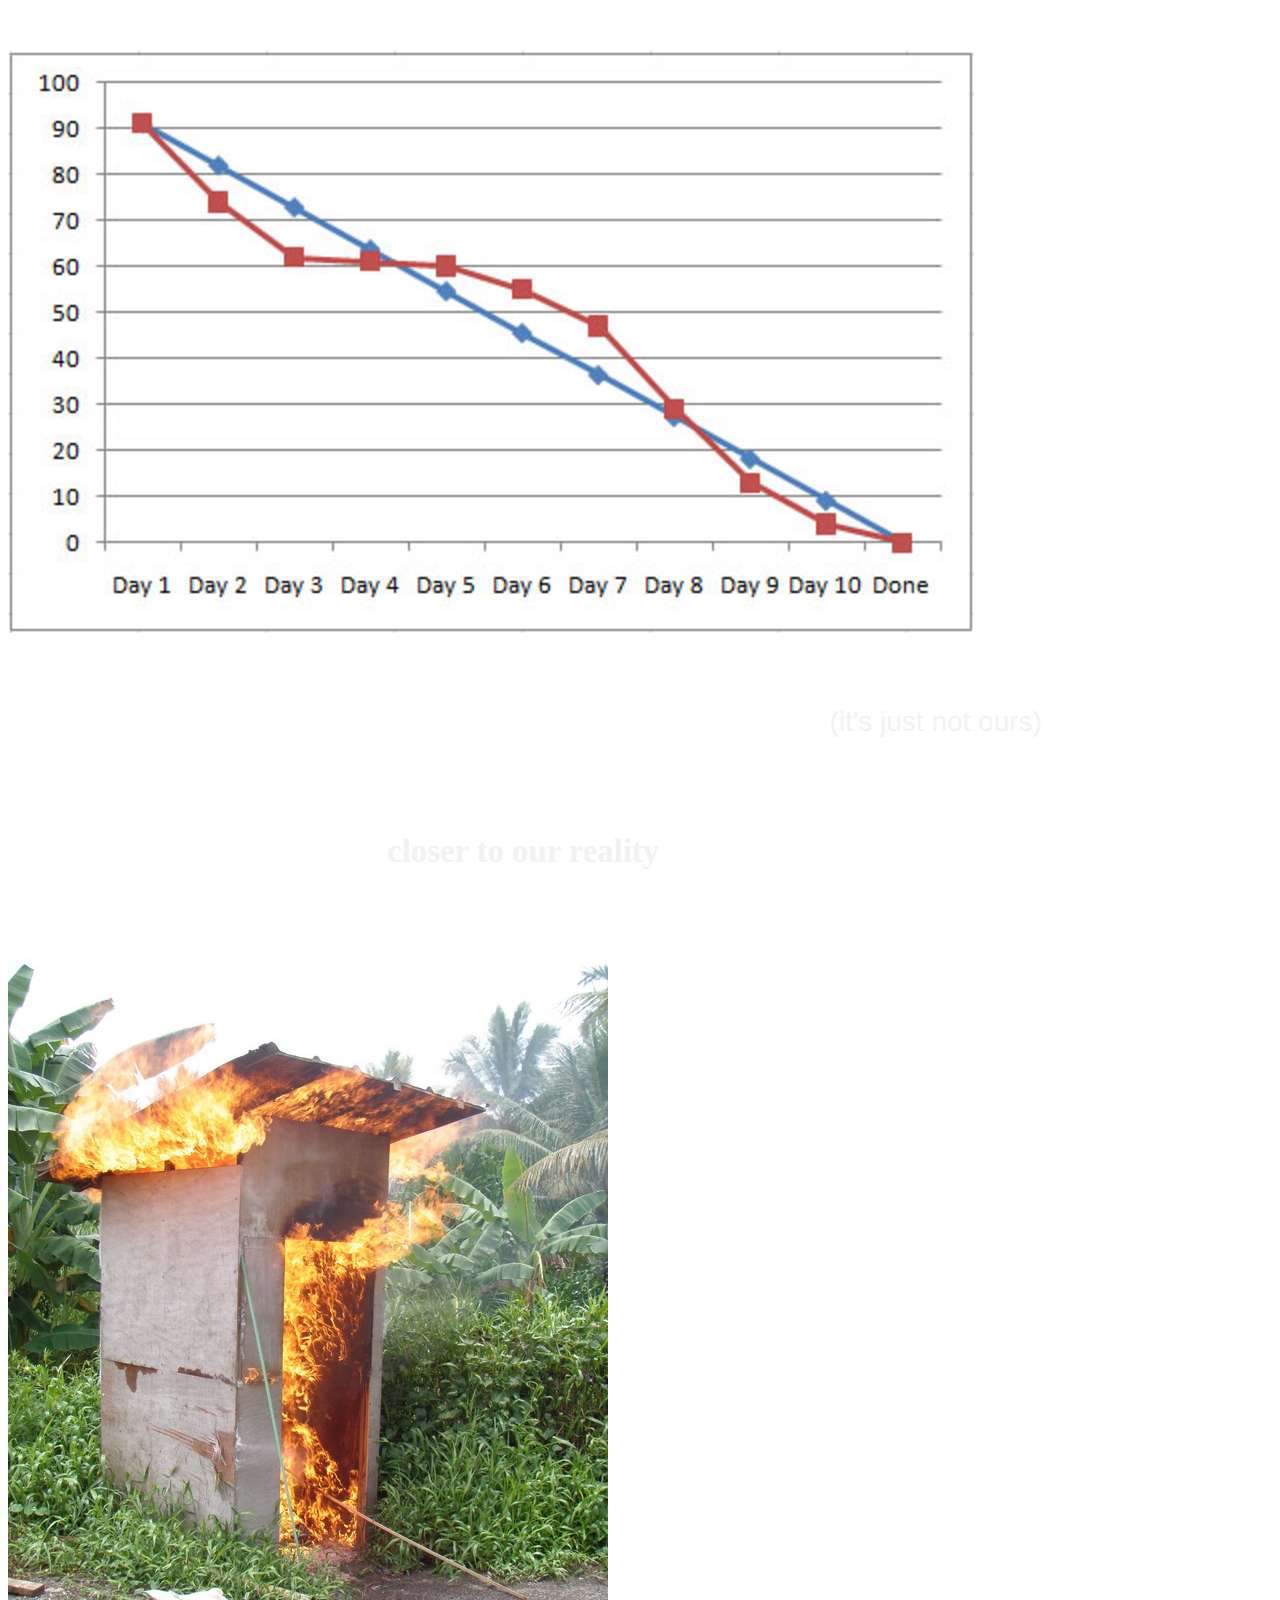
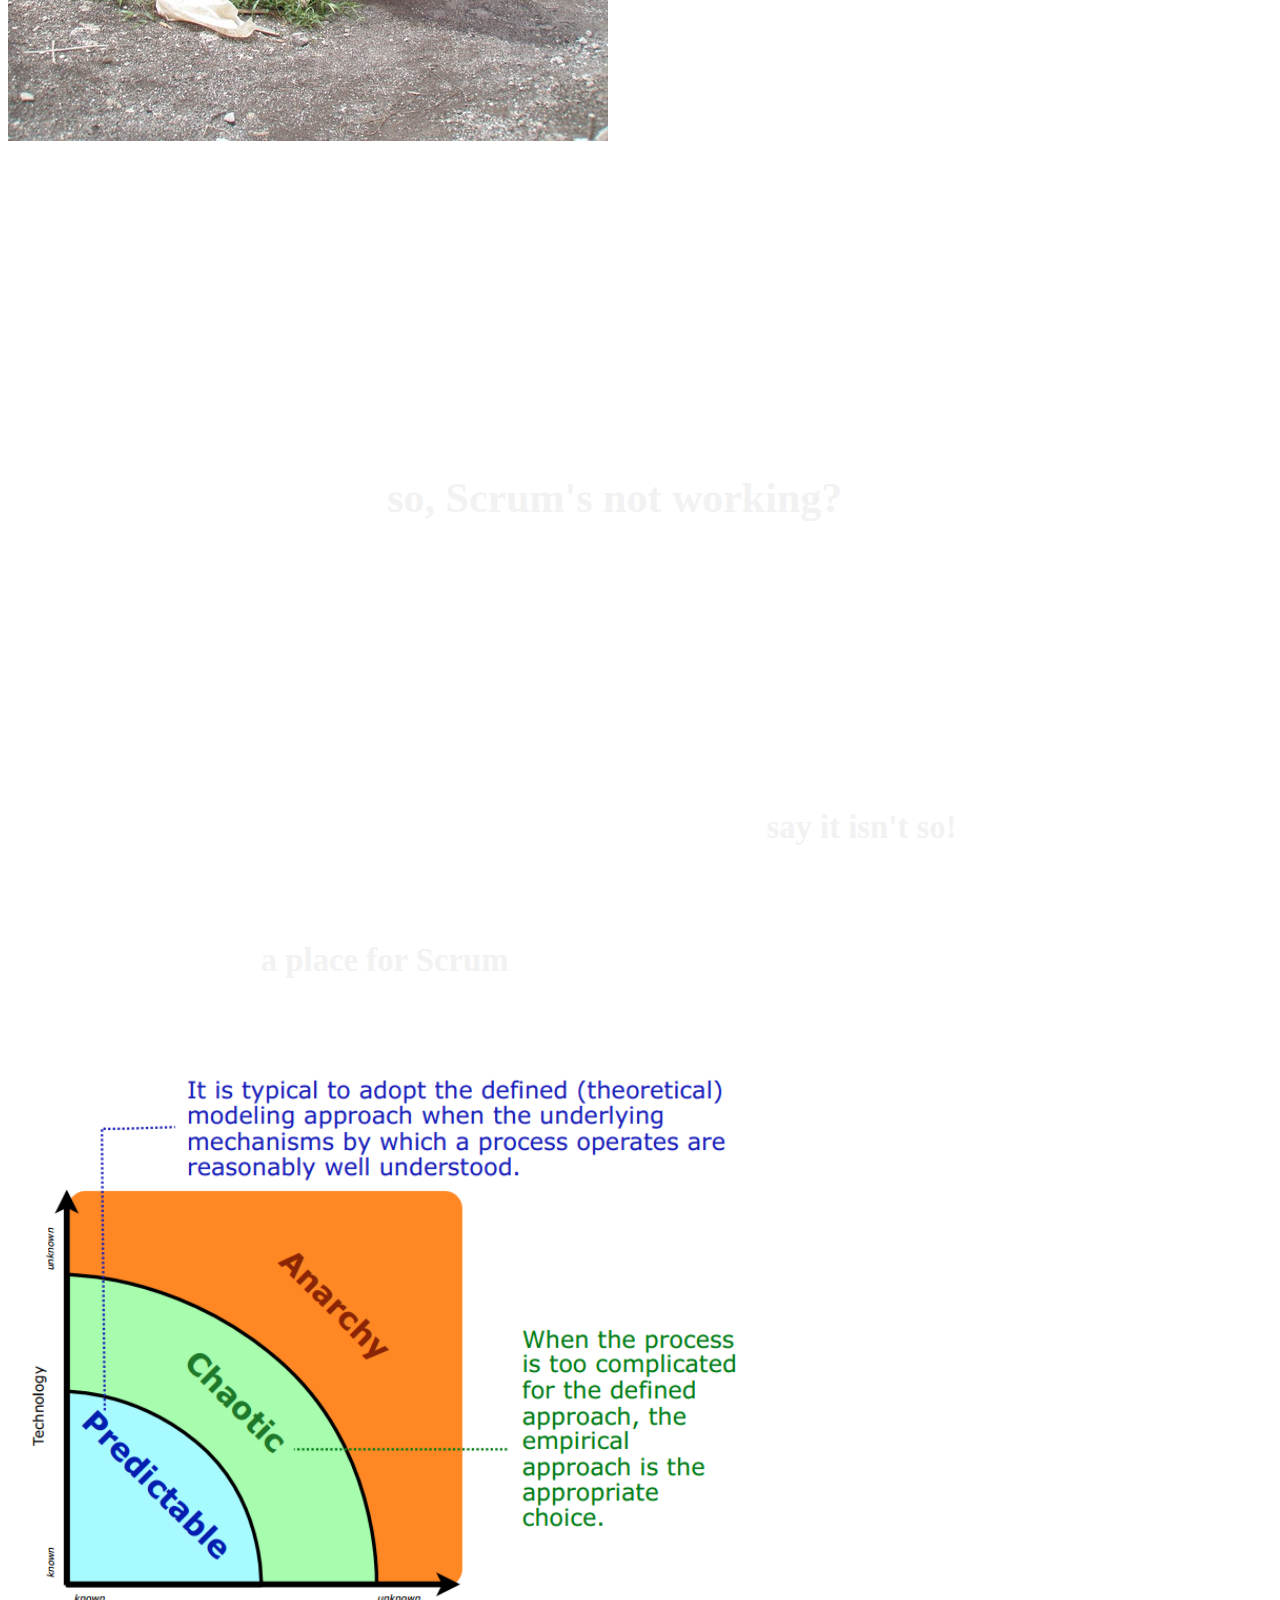
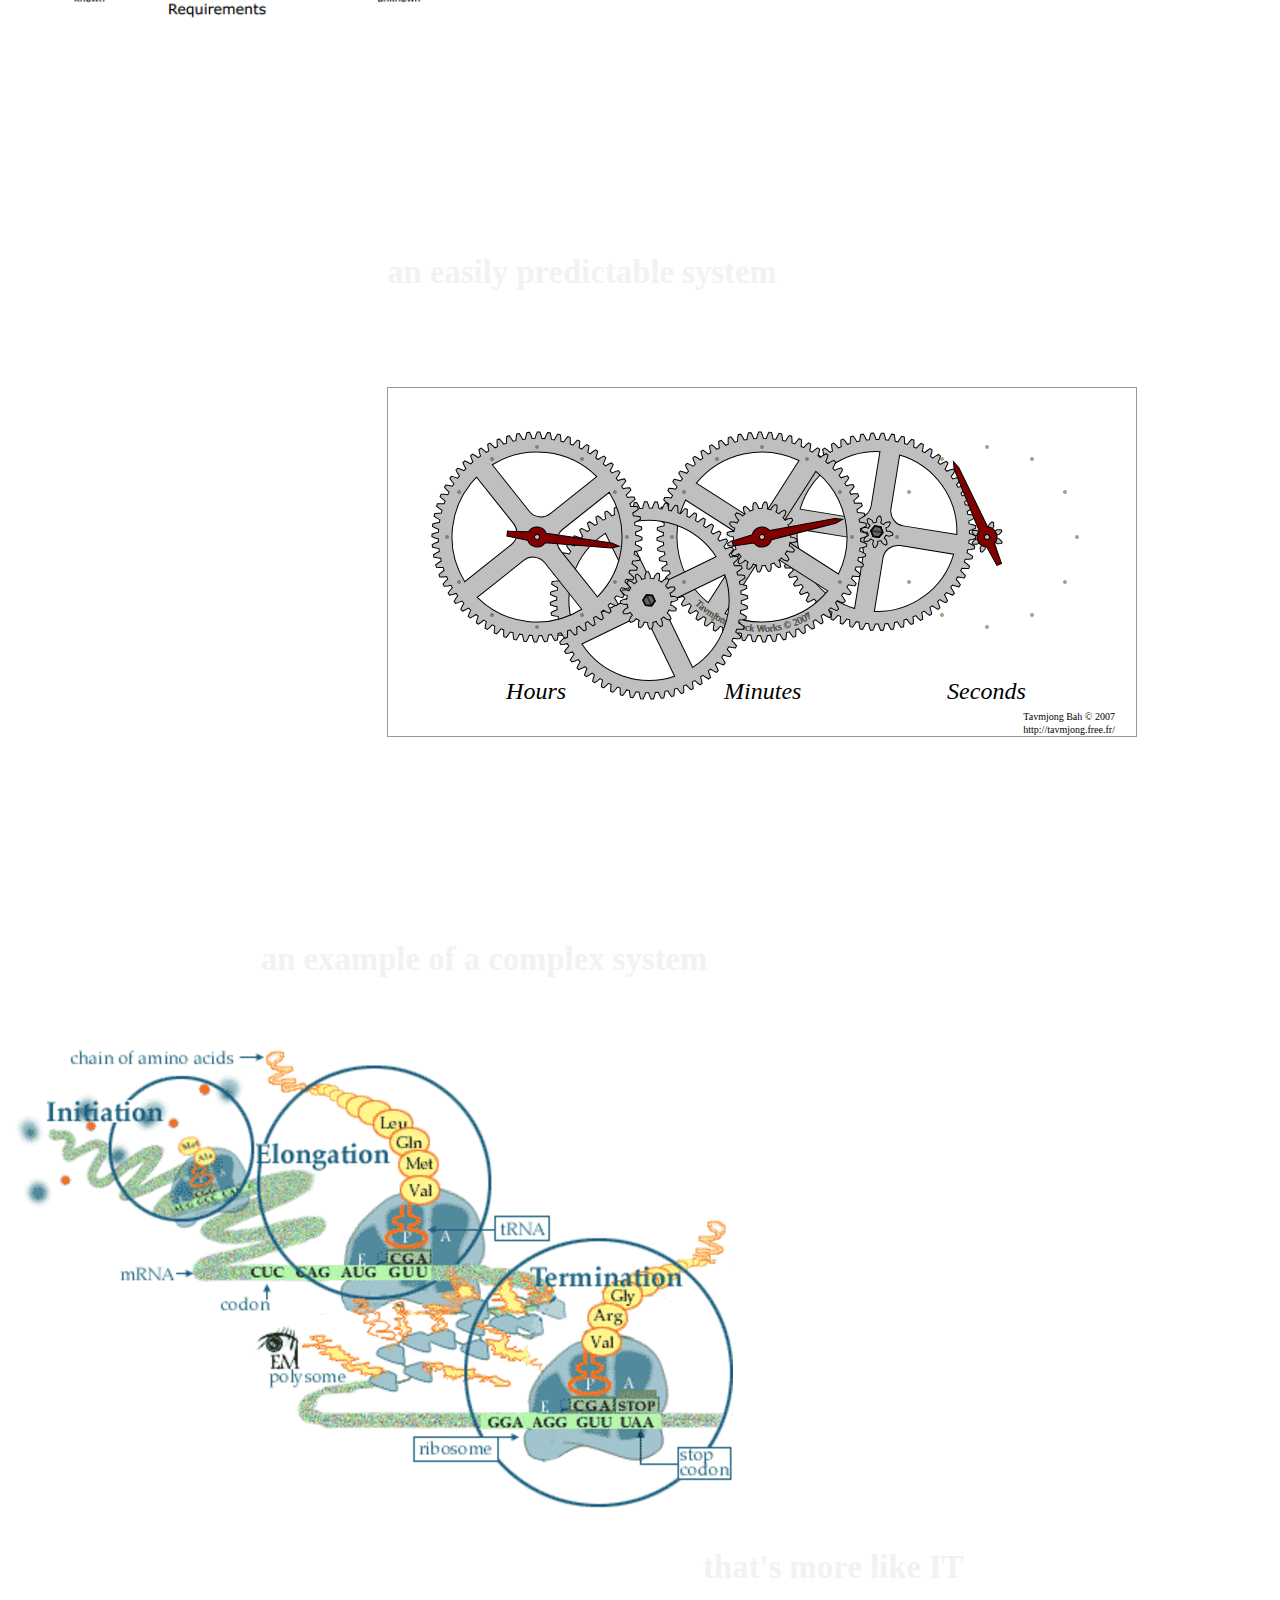
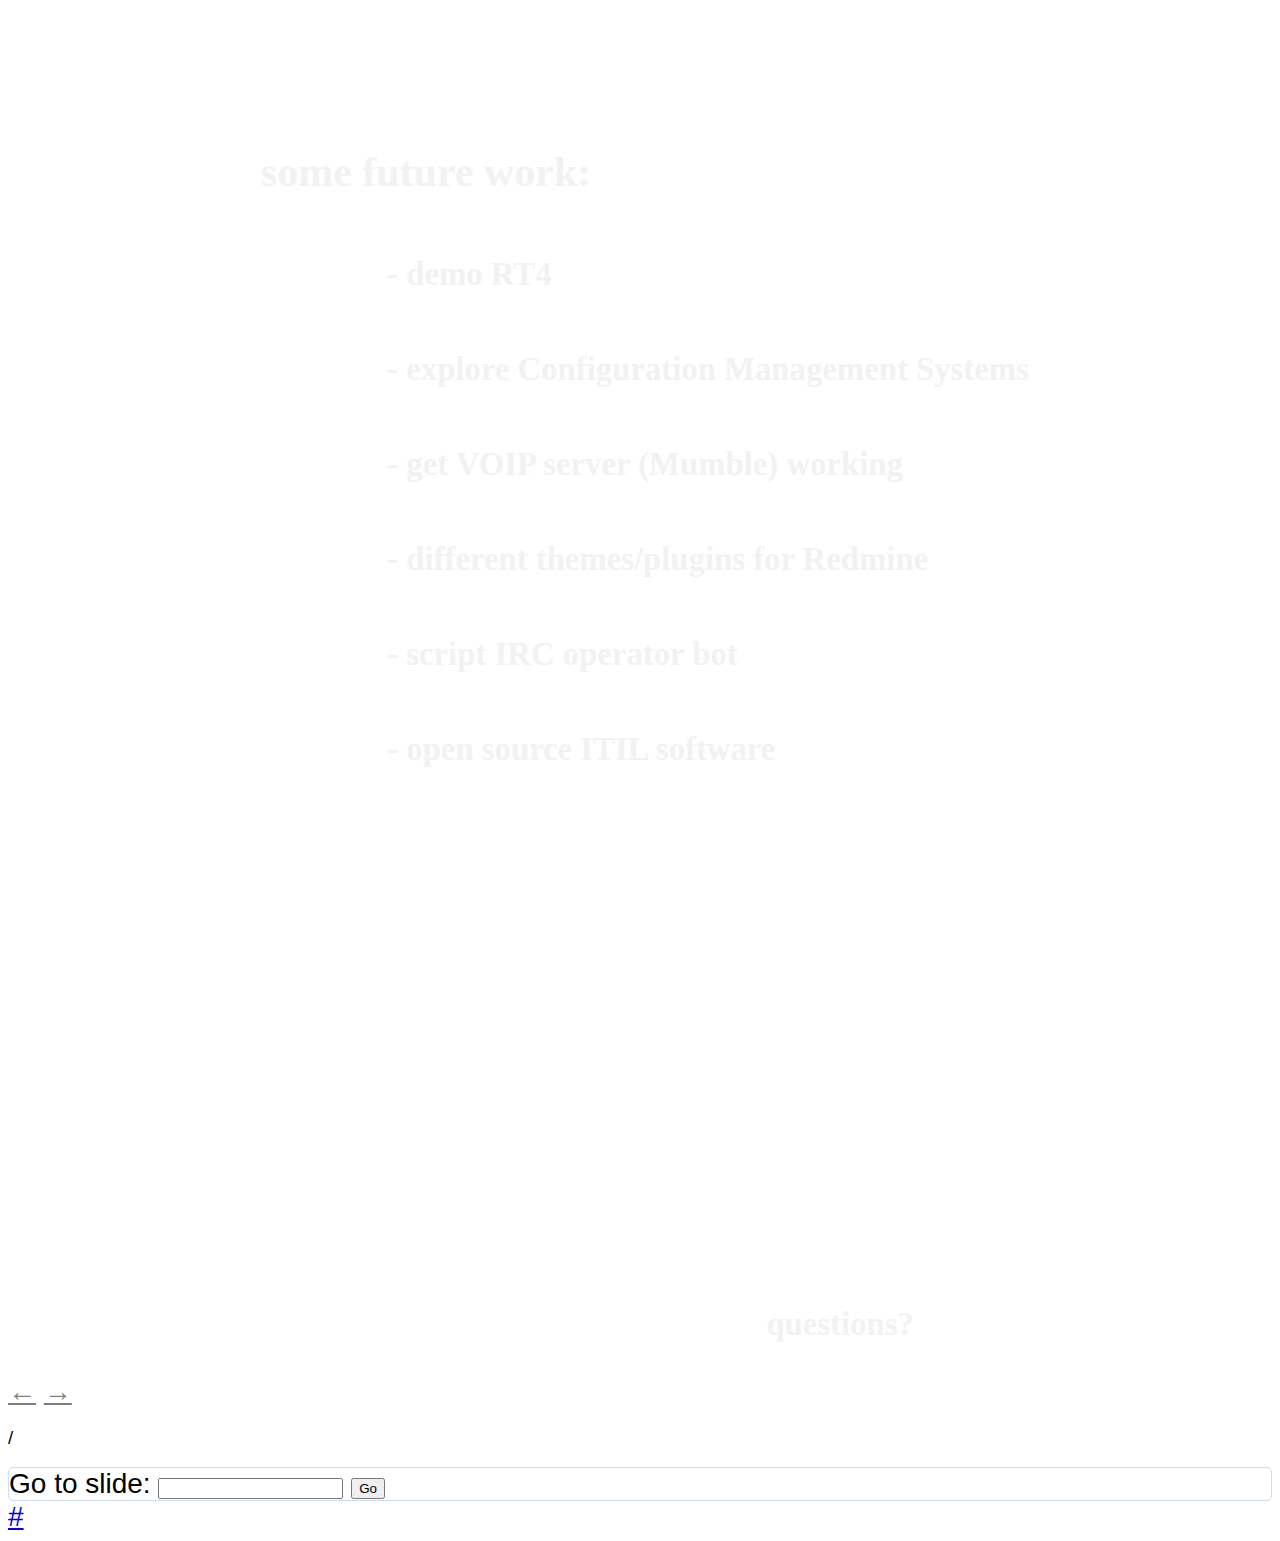
==== commit bdba6eb8: "zetus lapetus" ====
--- a/down_not_out.html
+++ b/down_not_out.html
@@ -107,12 +107,19 @@
     <h3 style="padding-top:2%;padding-left:30%;">run locally at http://localhost/rt</h3>
 </section>
 
+
 <section class="slide">
   <h2 style="padding-top:10%;padding-left:20%;">Linux Laptops:</h2> 
     <h3 style="padding-top:2%;padding-left:30%;">- UberStudent on HP Mini</h3>
     <h3 style="padding-top:2%;padding-left:30%;">- Arch Linux on HP Pavillion</h3>
 </section>
 
+<section class="slide">
+  <h2 style="padding-top:10%;padding-left:20%;">Setup new VPS</h2> 
+    <img style="padding-bottom:3%;" src="./images/tumblr_md72jhXhvD1qcvjj8o1_500.gif">
+  <p class="slide" style="padding-left:40%">that's https://zetuslapet.us</p>
+</section>
+  
 <section class="slide">
   <h2 style="padding-top:10%;padding-left:20%;">Server Rebuild</h2> 
     <h3 style="padding-top:2%;padding-left:30%;">- install Phusion Passenger (Apache module)</h3>
@@ -172,11 +179,12 @@
 
 <section class="slide">
   <h2 style="padding-top:10%;padding-left:20%;">some future work:</h2> 
-    <h3 style="padding-top:2%;padding-left:30%;">- Demo RT4</h3>
+    <h3 style="padding-top:2%;padding-left:30%;">- demo RT4</h3>
     <h3 style="padding-top:2%;padding-left:30%;">- explore Configuration Management Systems</h3>
     <h3 style="padding-top:2%;padding-left:30%;">- get VOIP server (Mumble) working</h3>
     <h3 style="padding-top:2%;padding-left:30%;">- different themes/plugins for Redmine</h3>
     <h3 style="padding-top:2%;padding-left:30%;">- script IRC operator bot</h3>
+    <h3 style="padding-top:2%;padding-left:30%;">- open source ITIL software</h3>
 </section>
  
 <section class="slide">
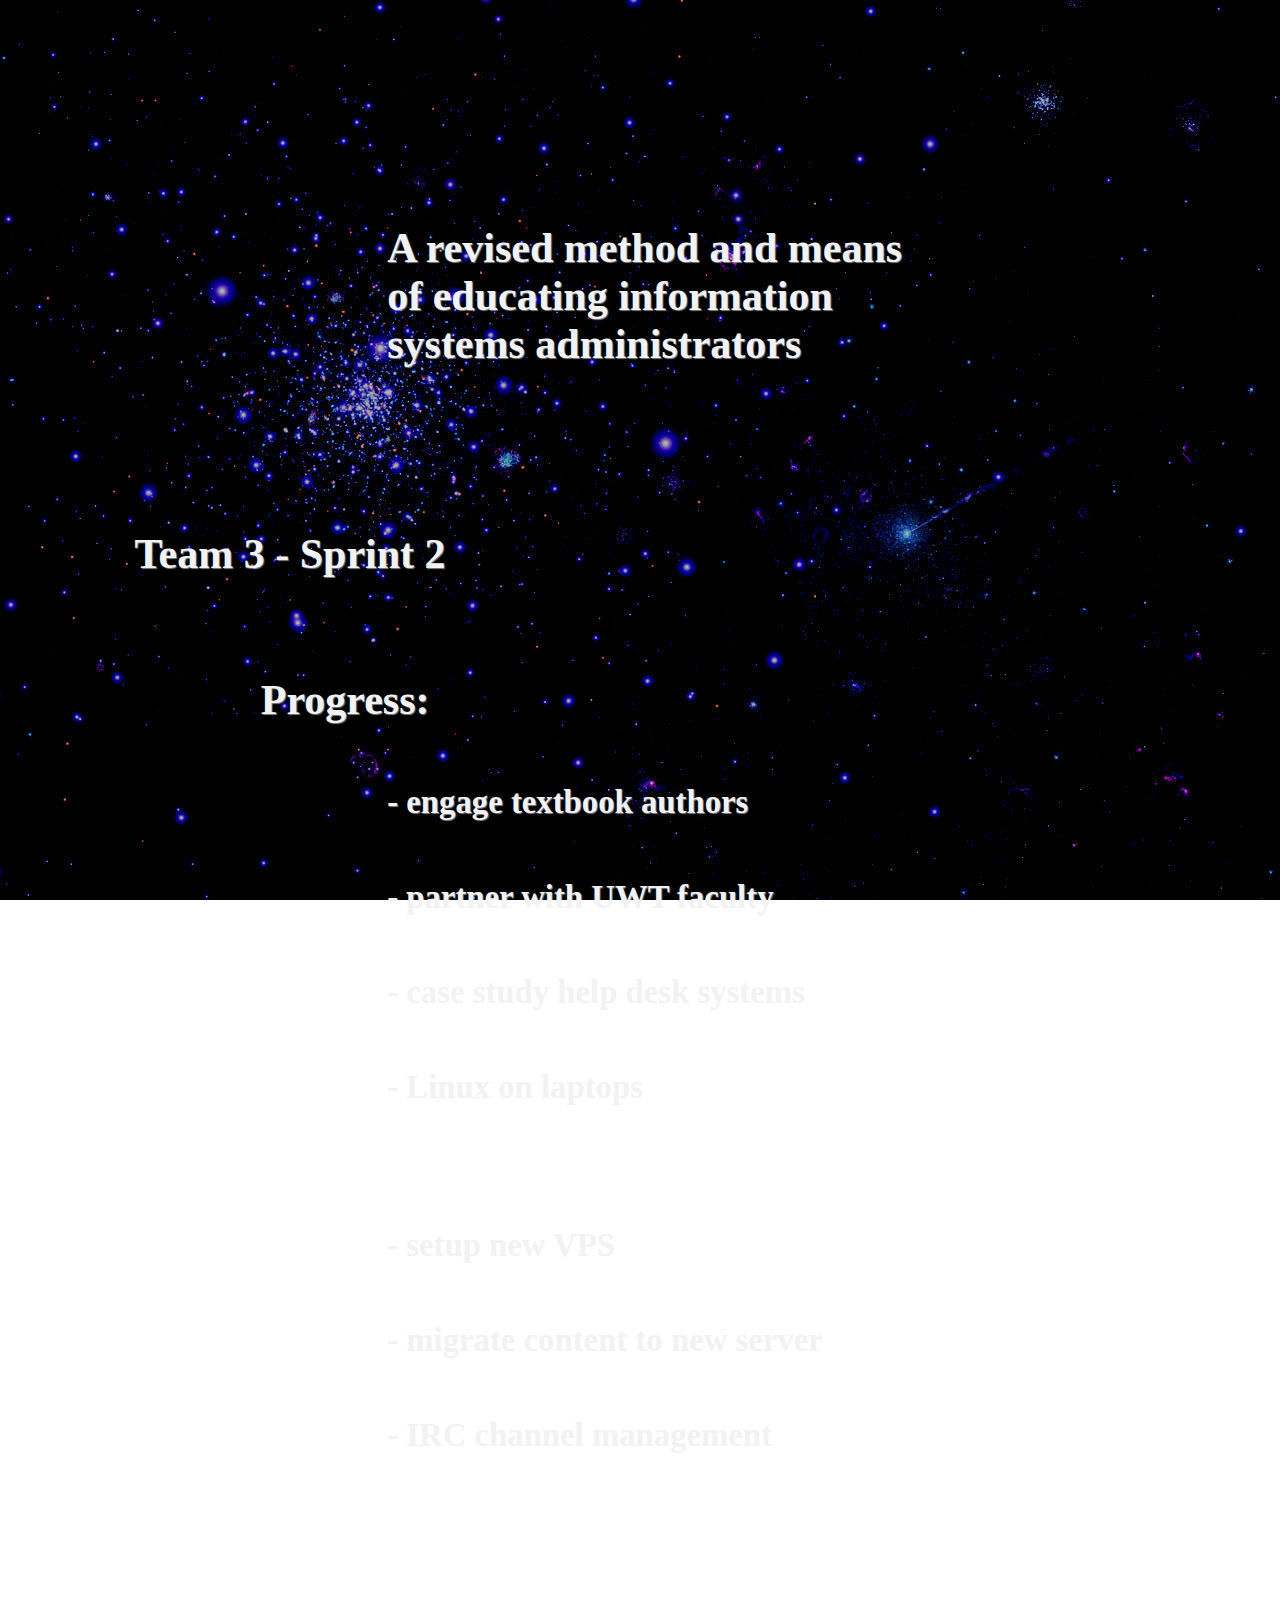
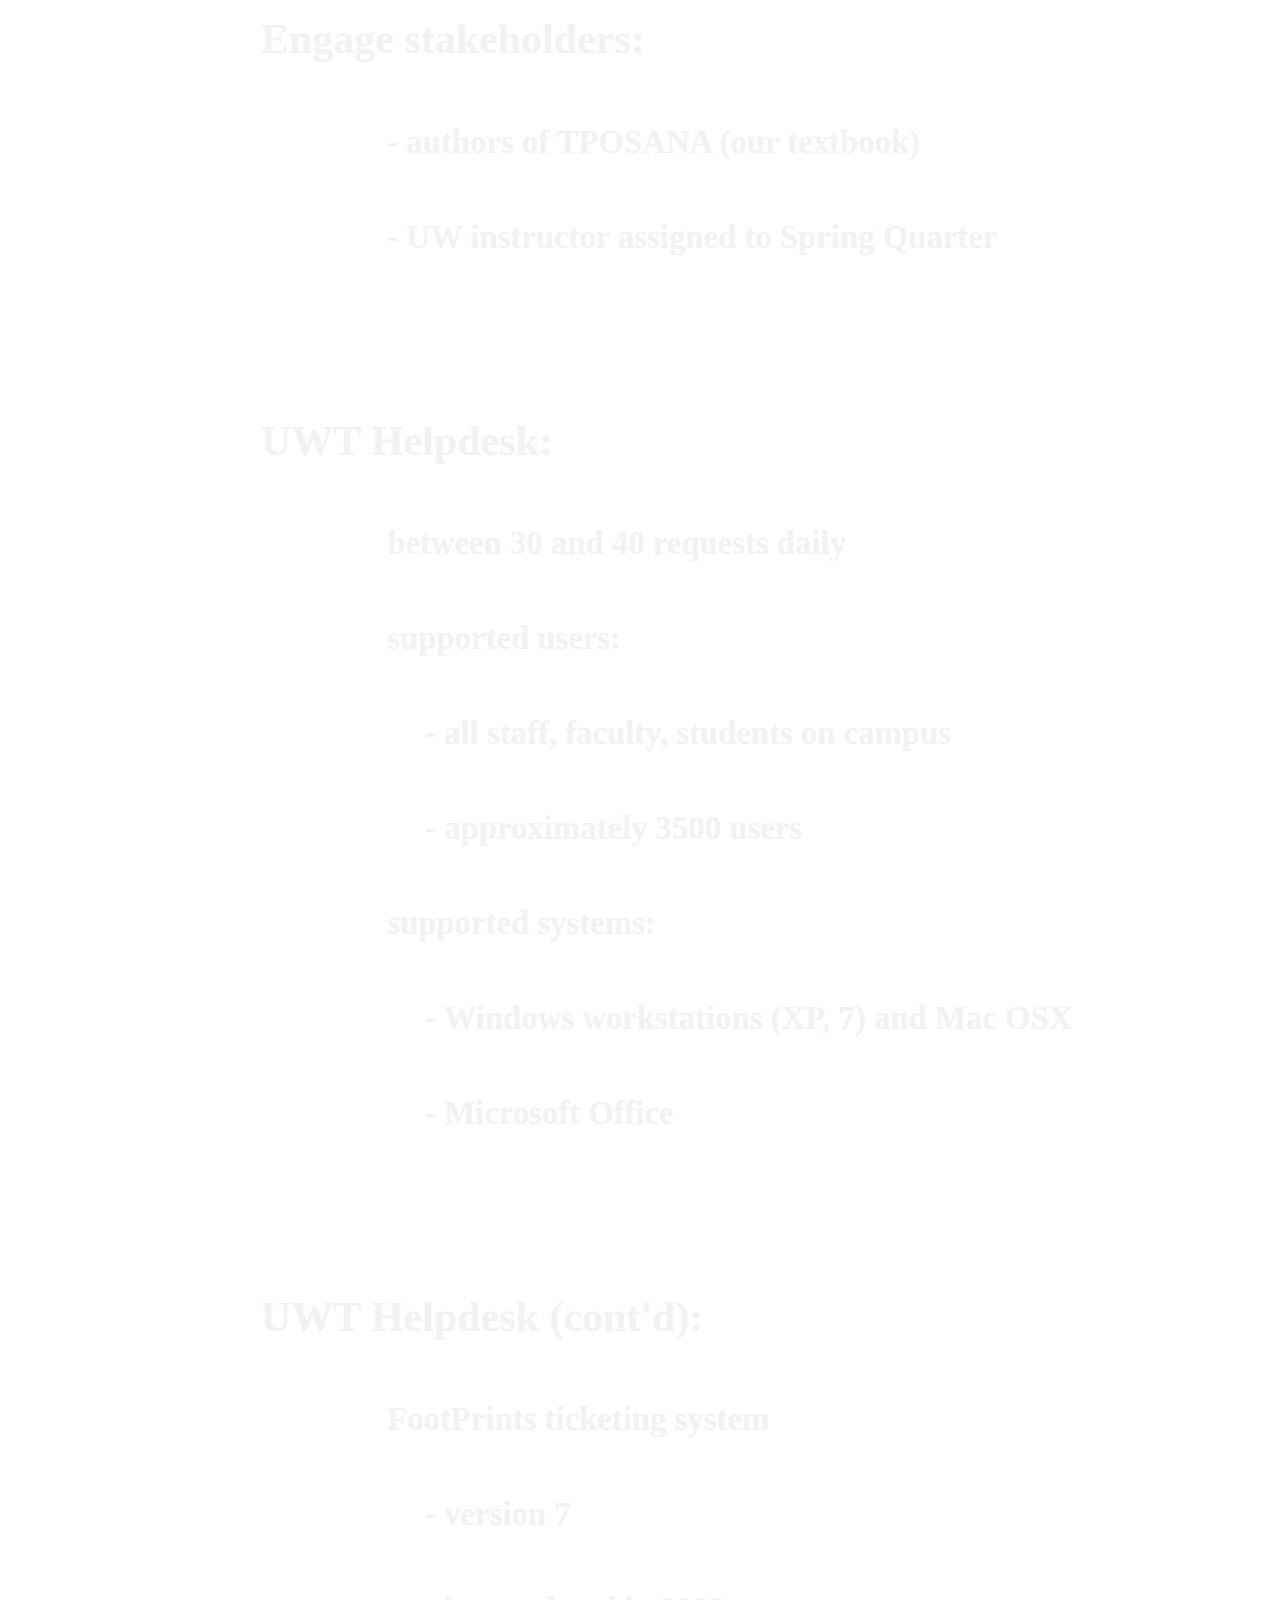
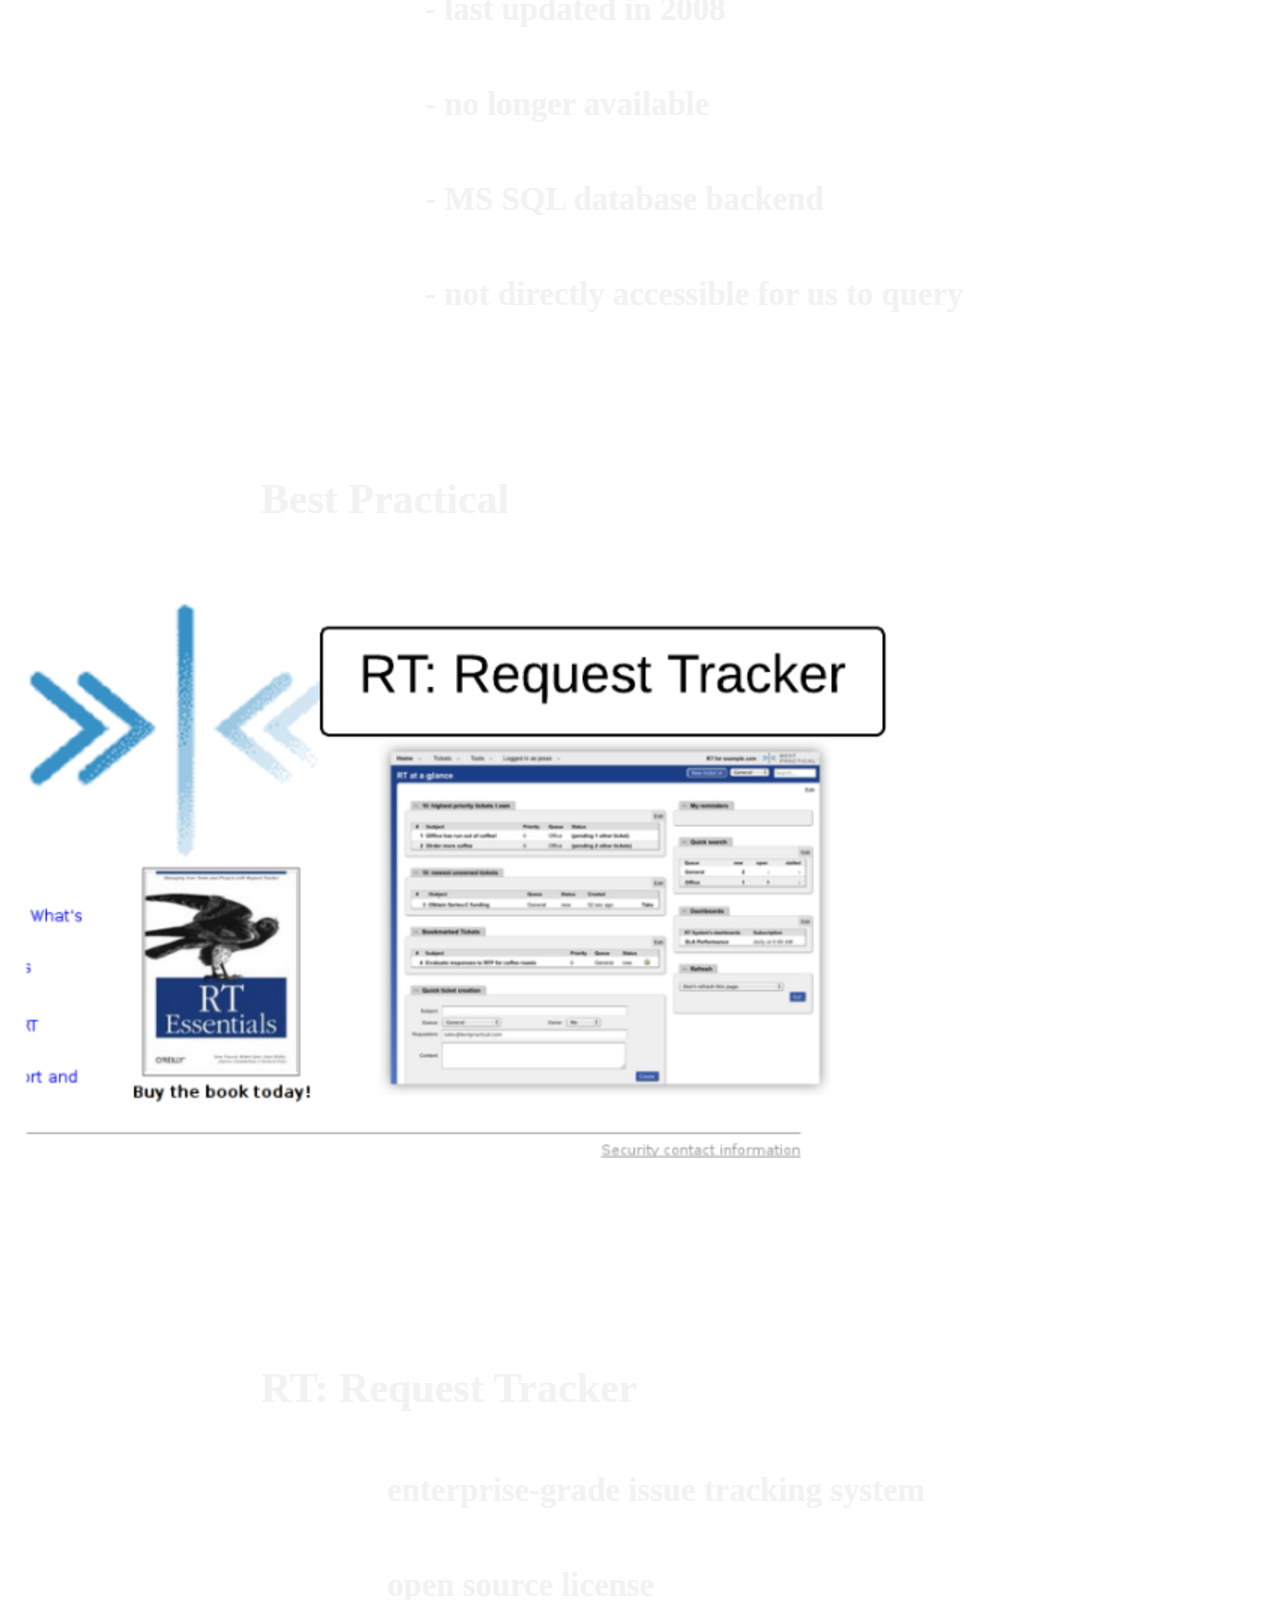
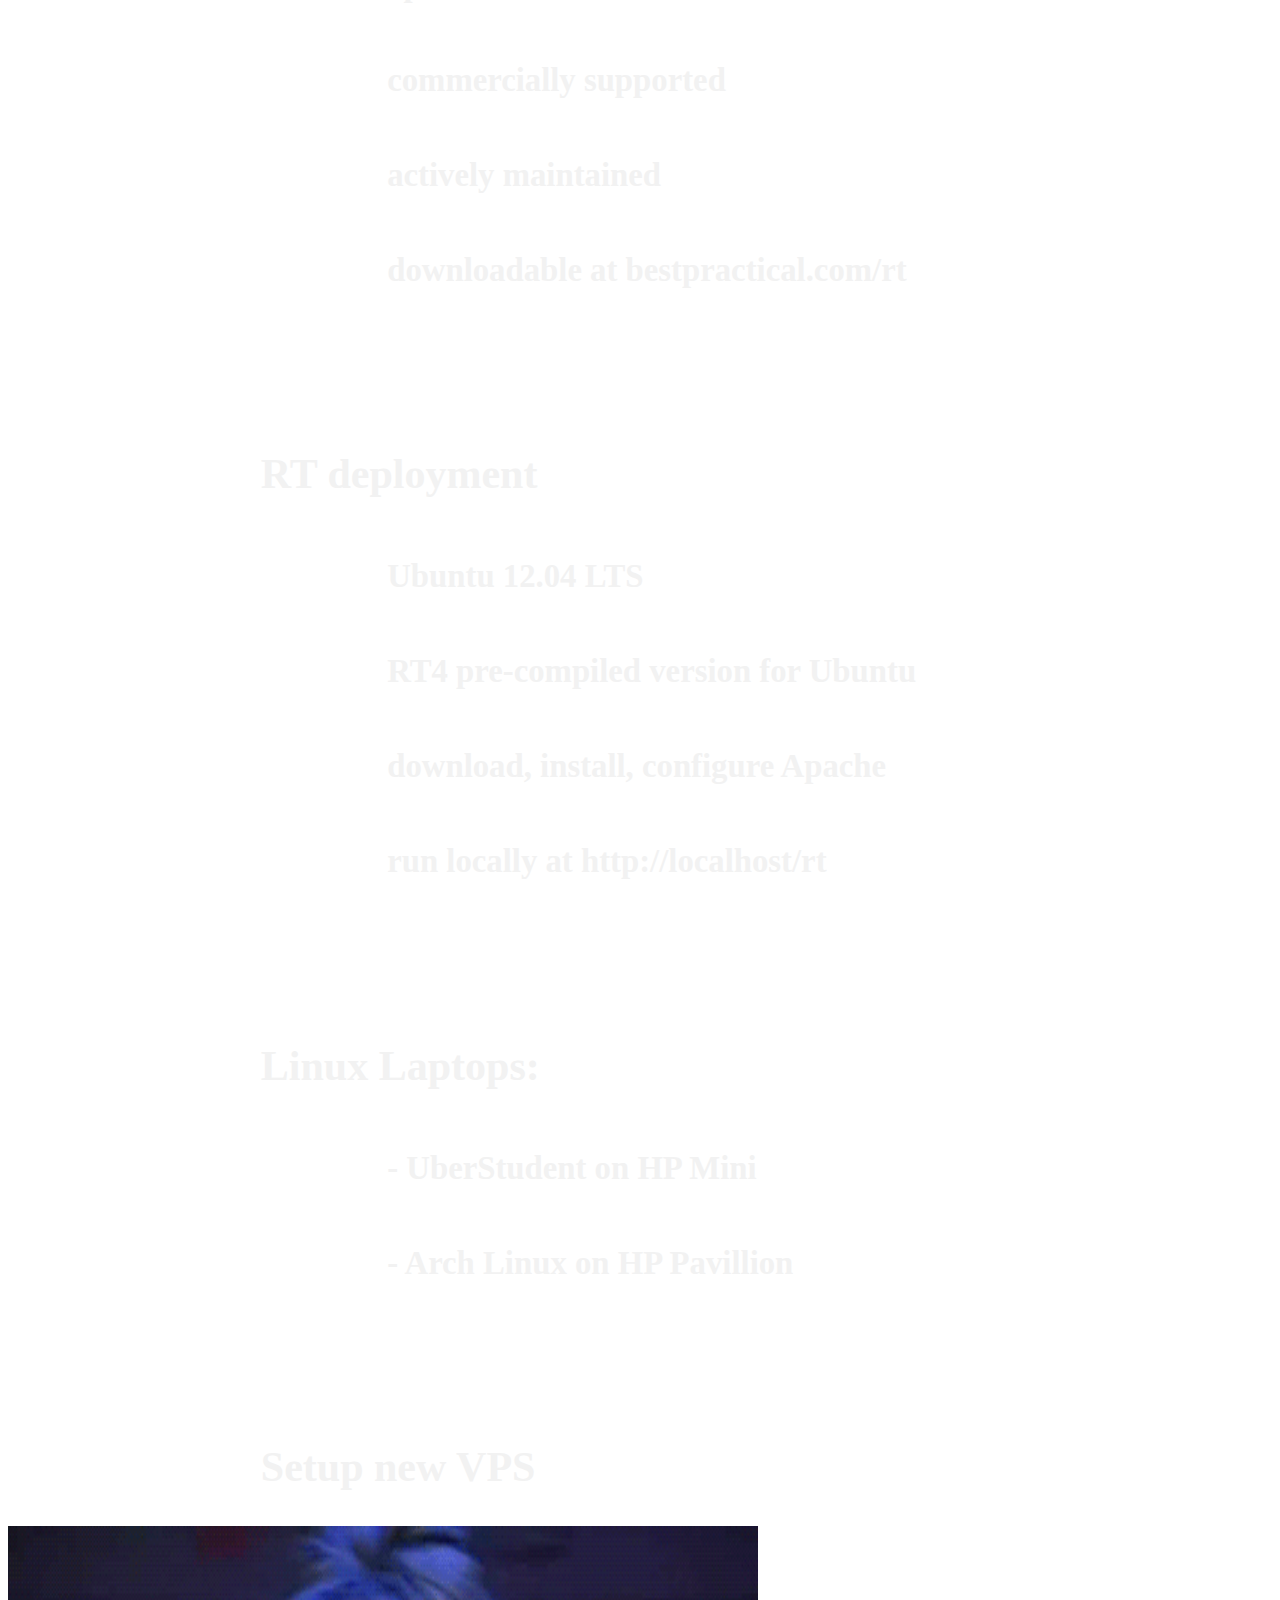
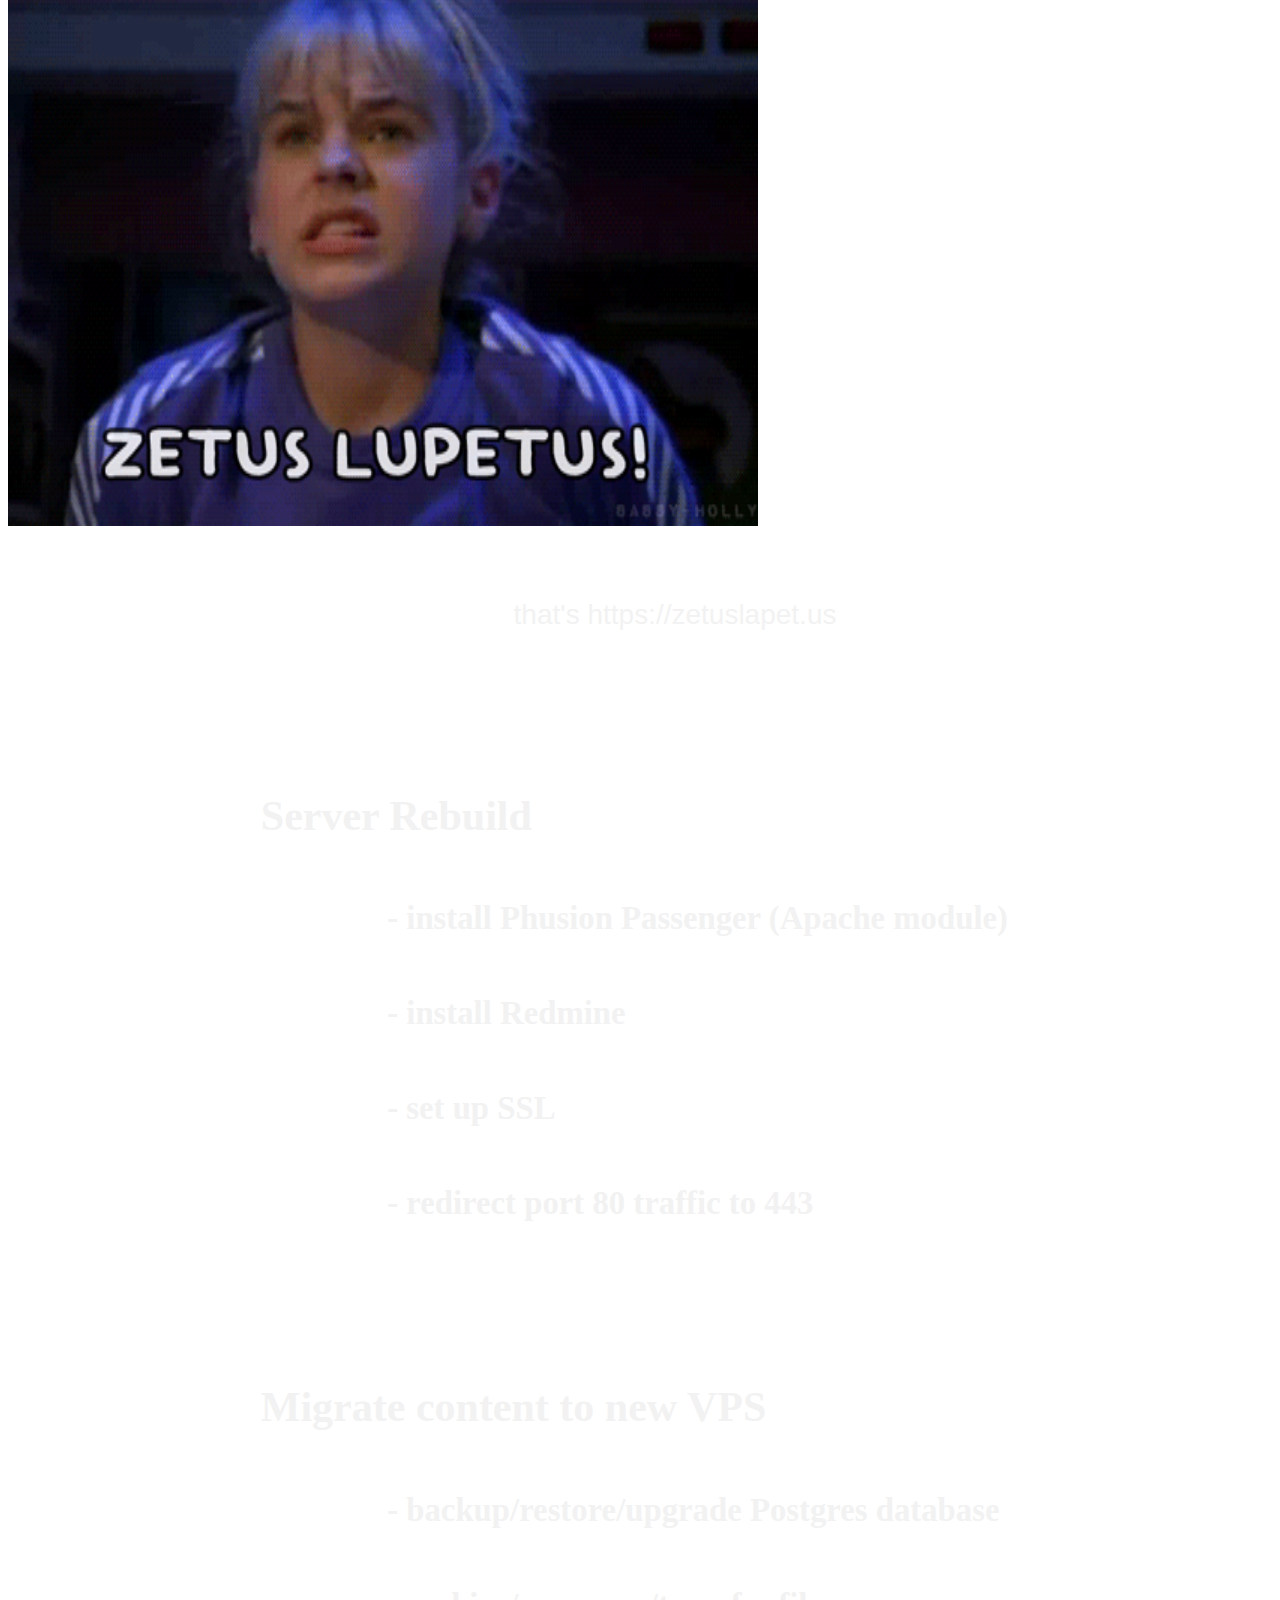
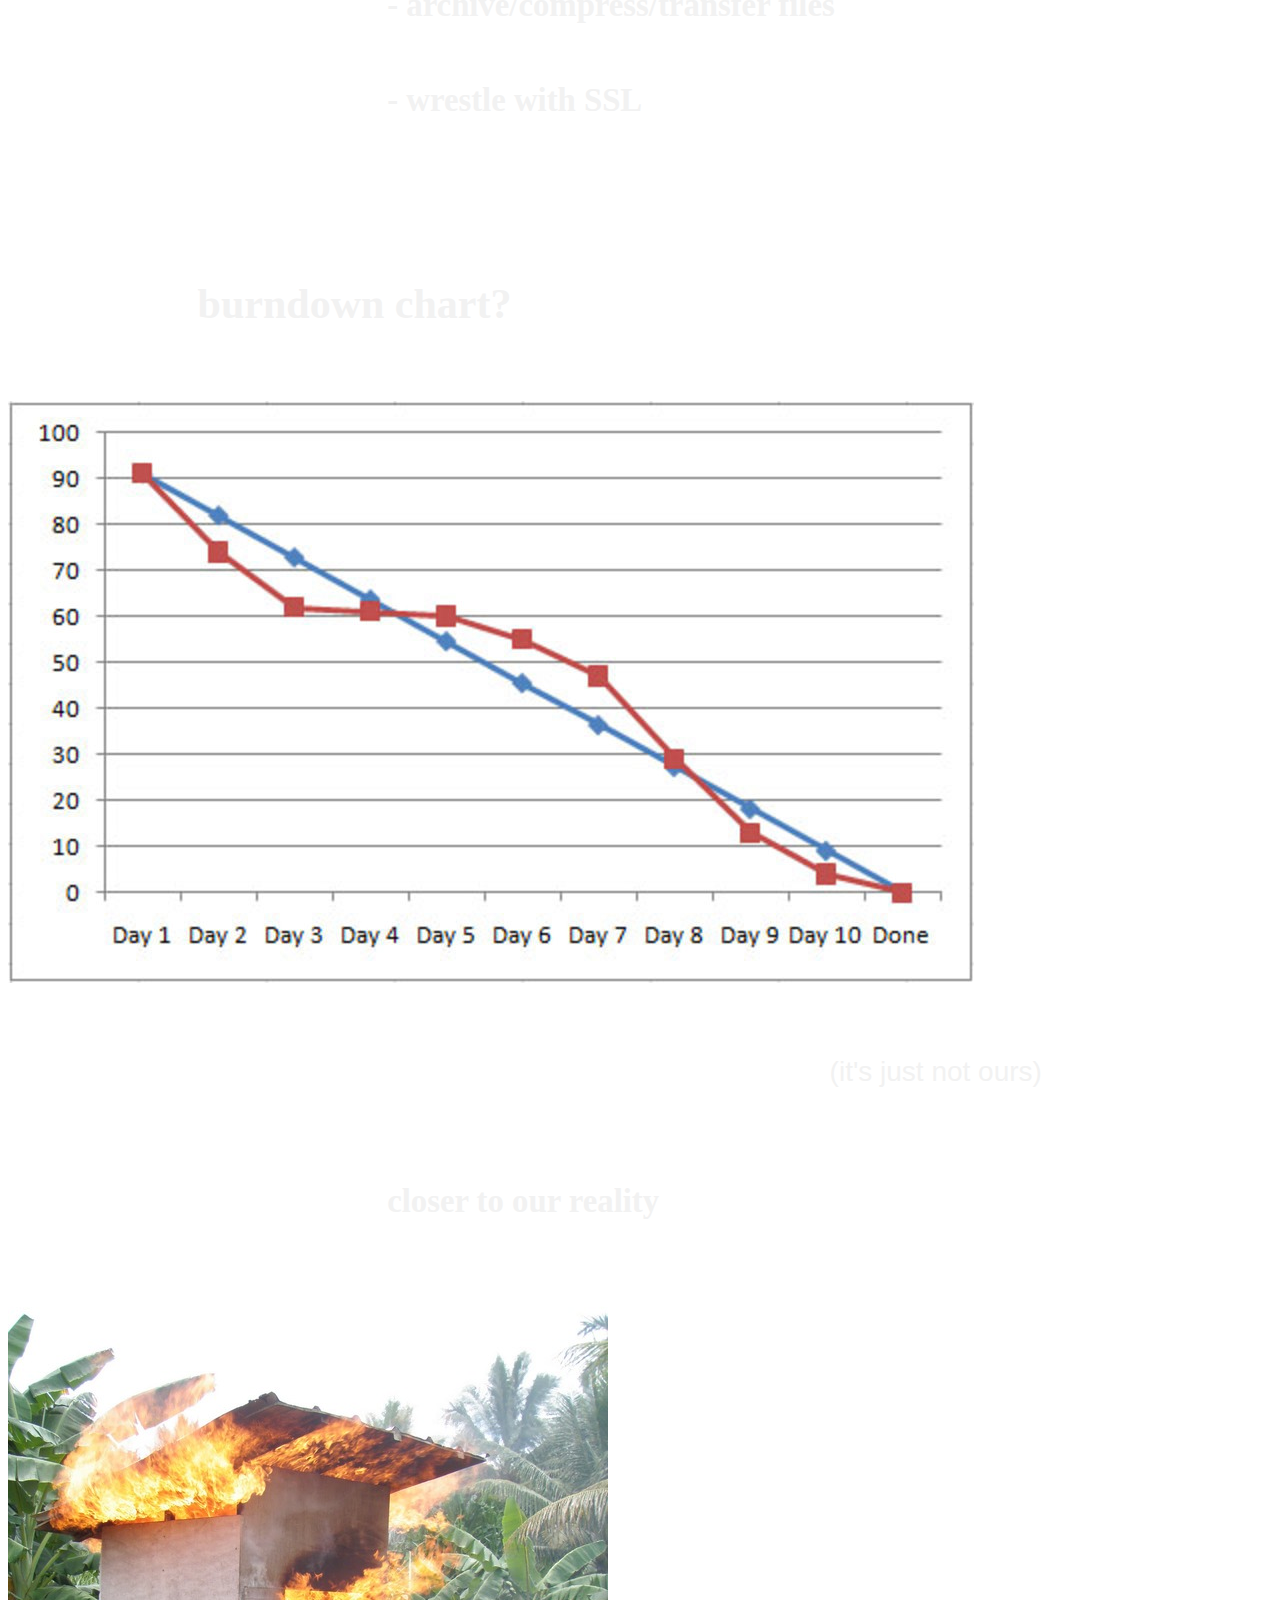
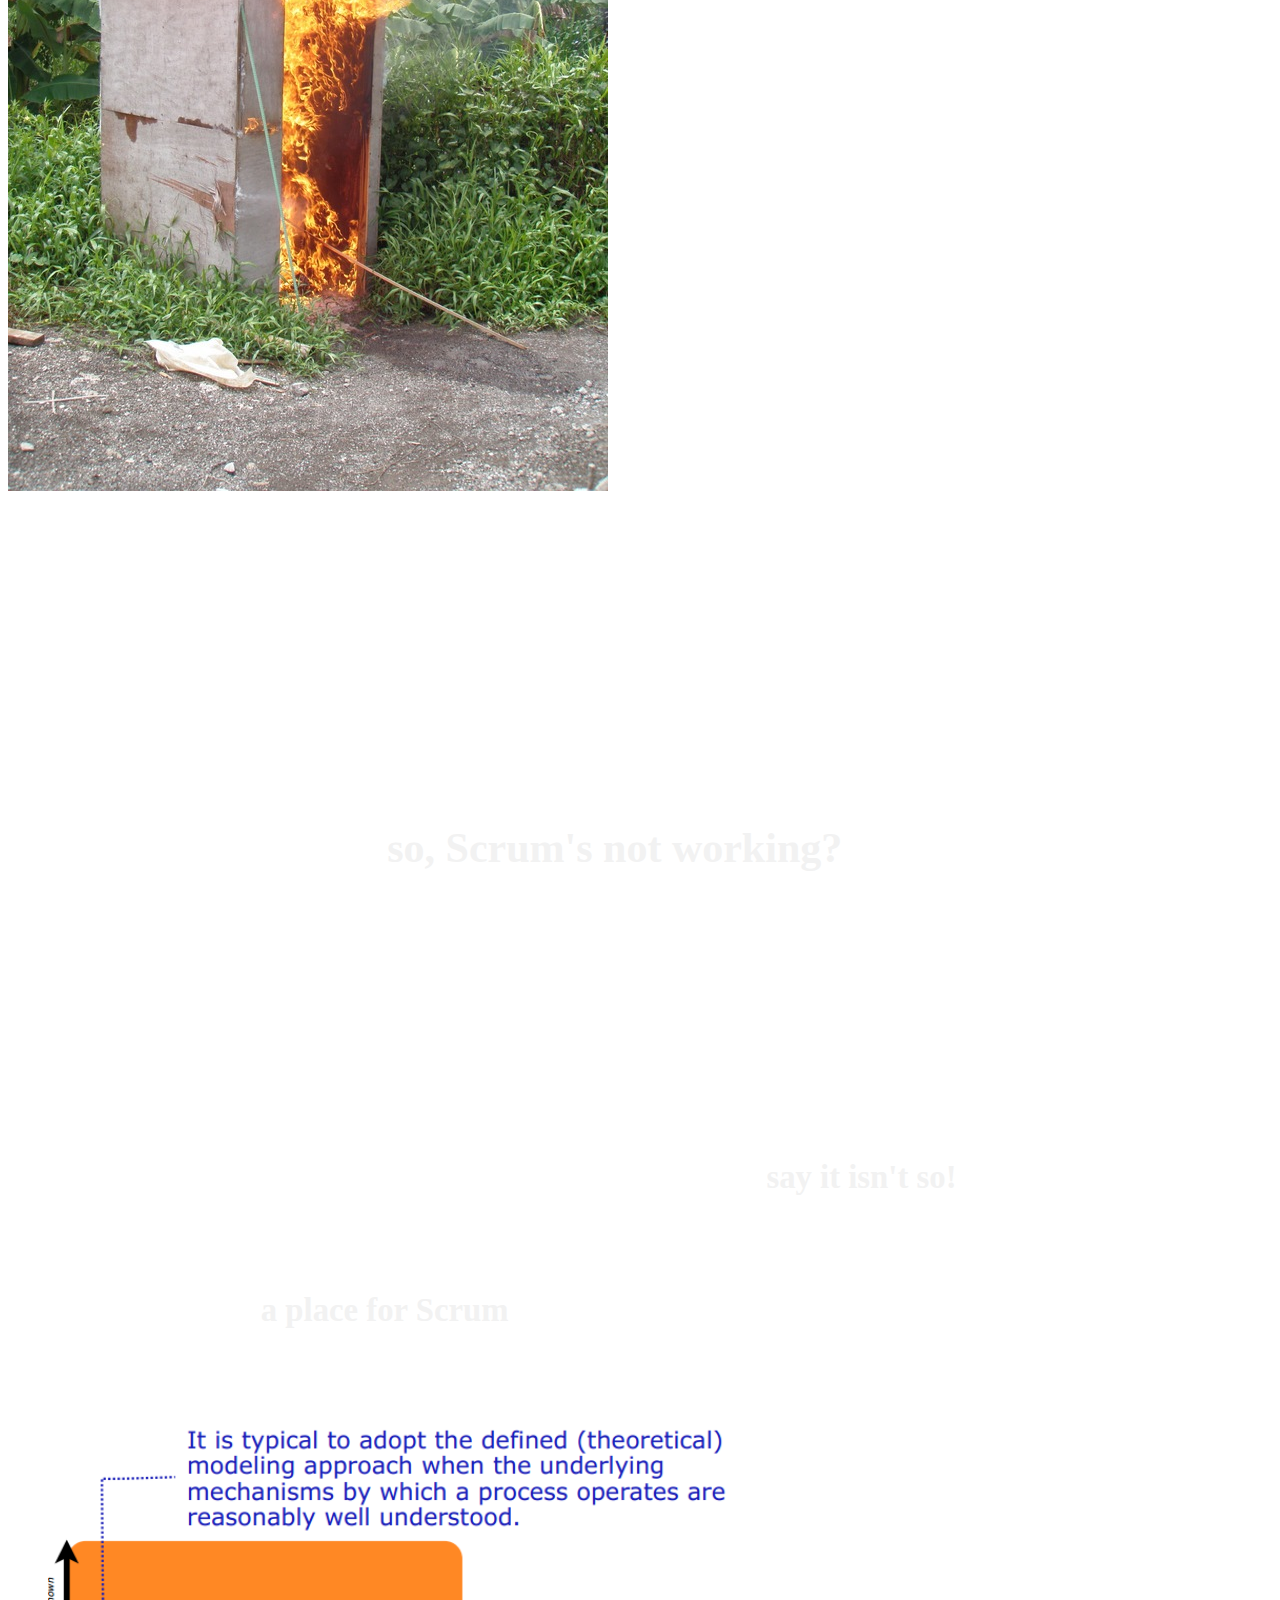
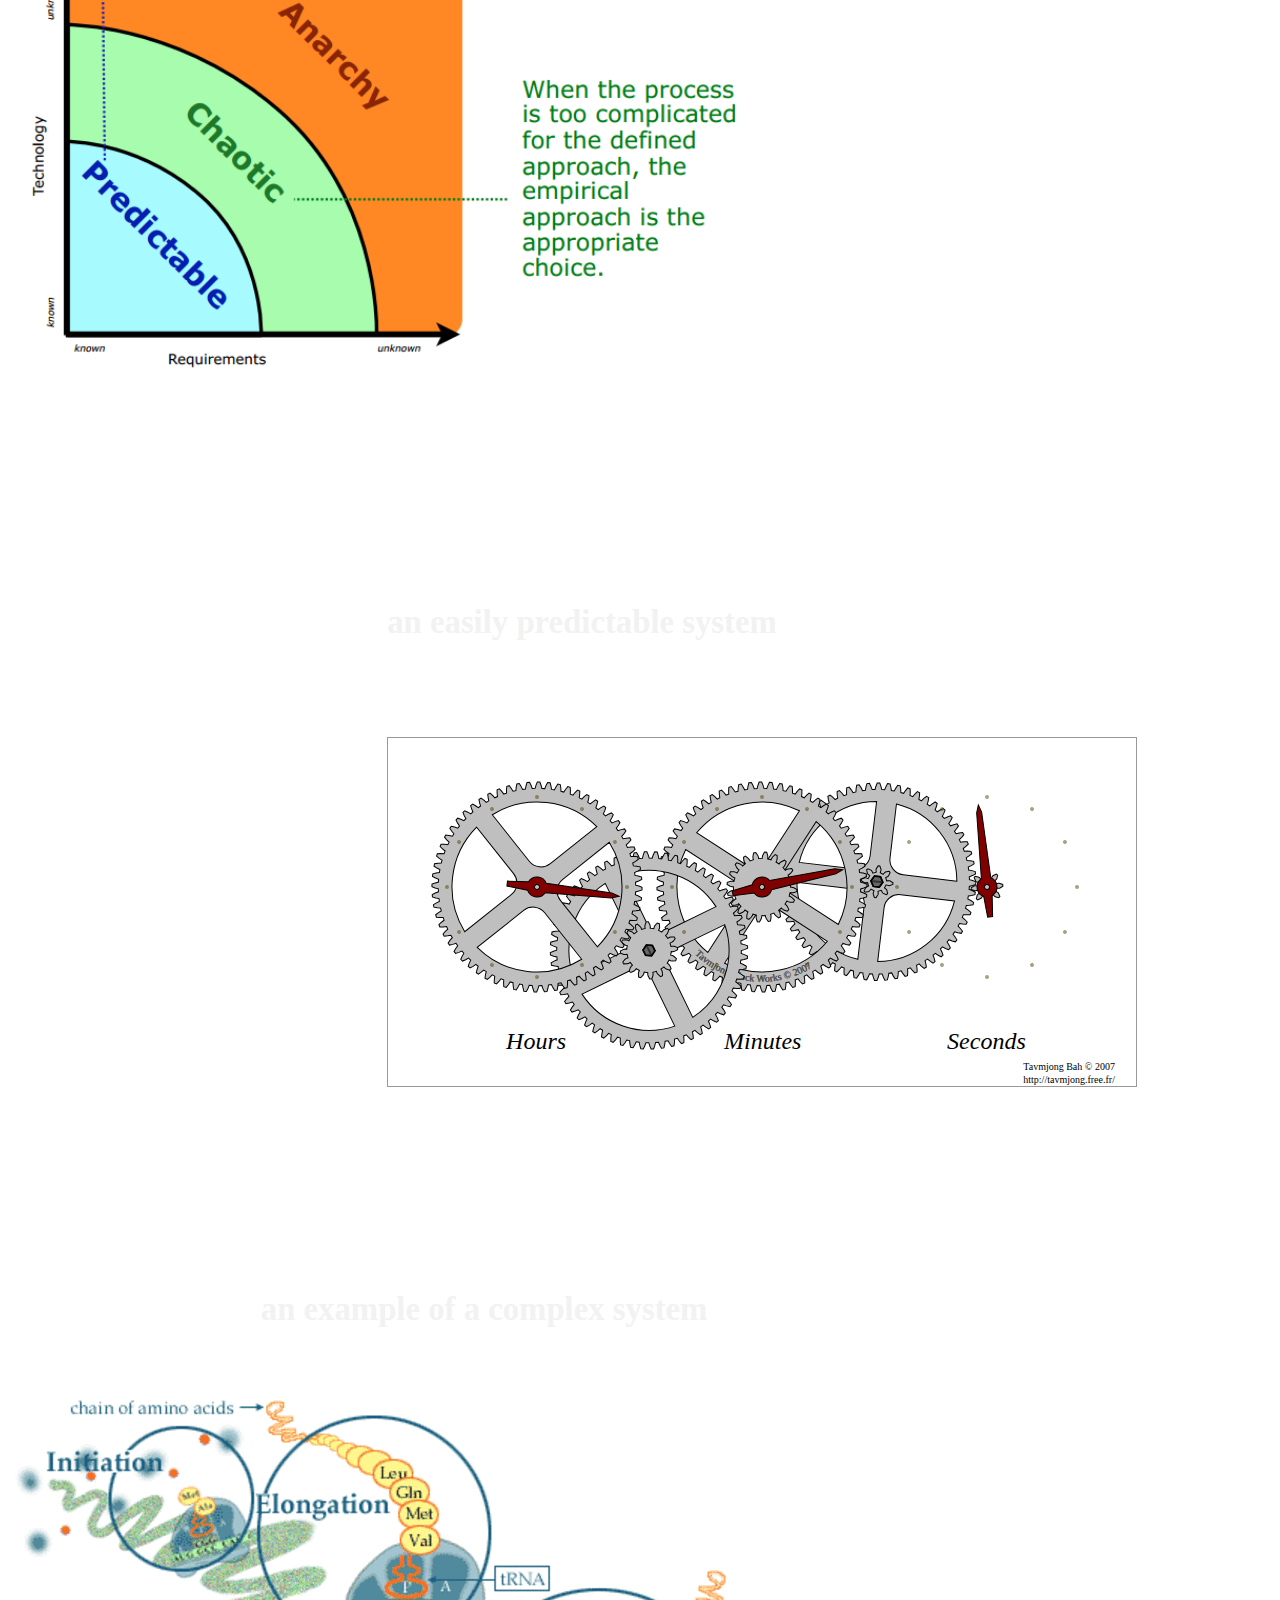
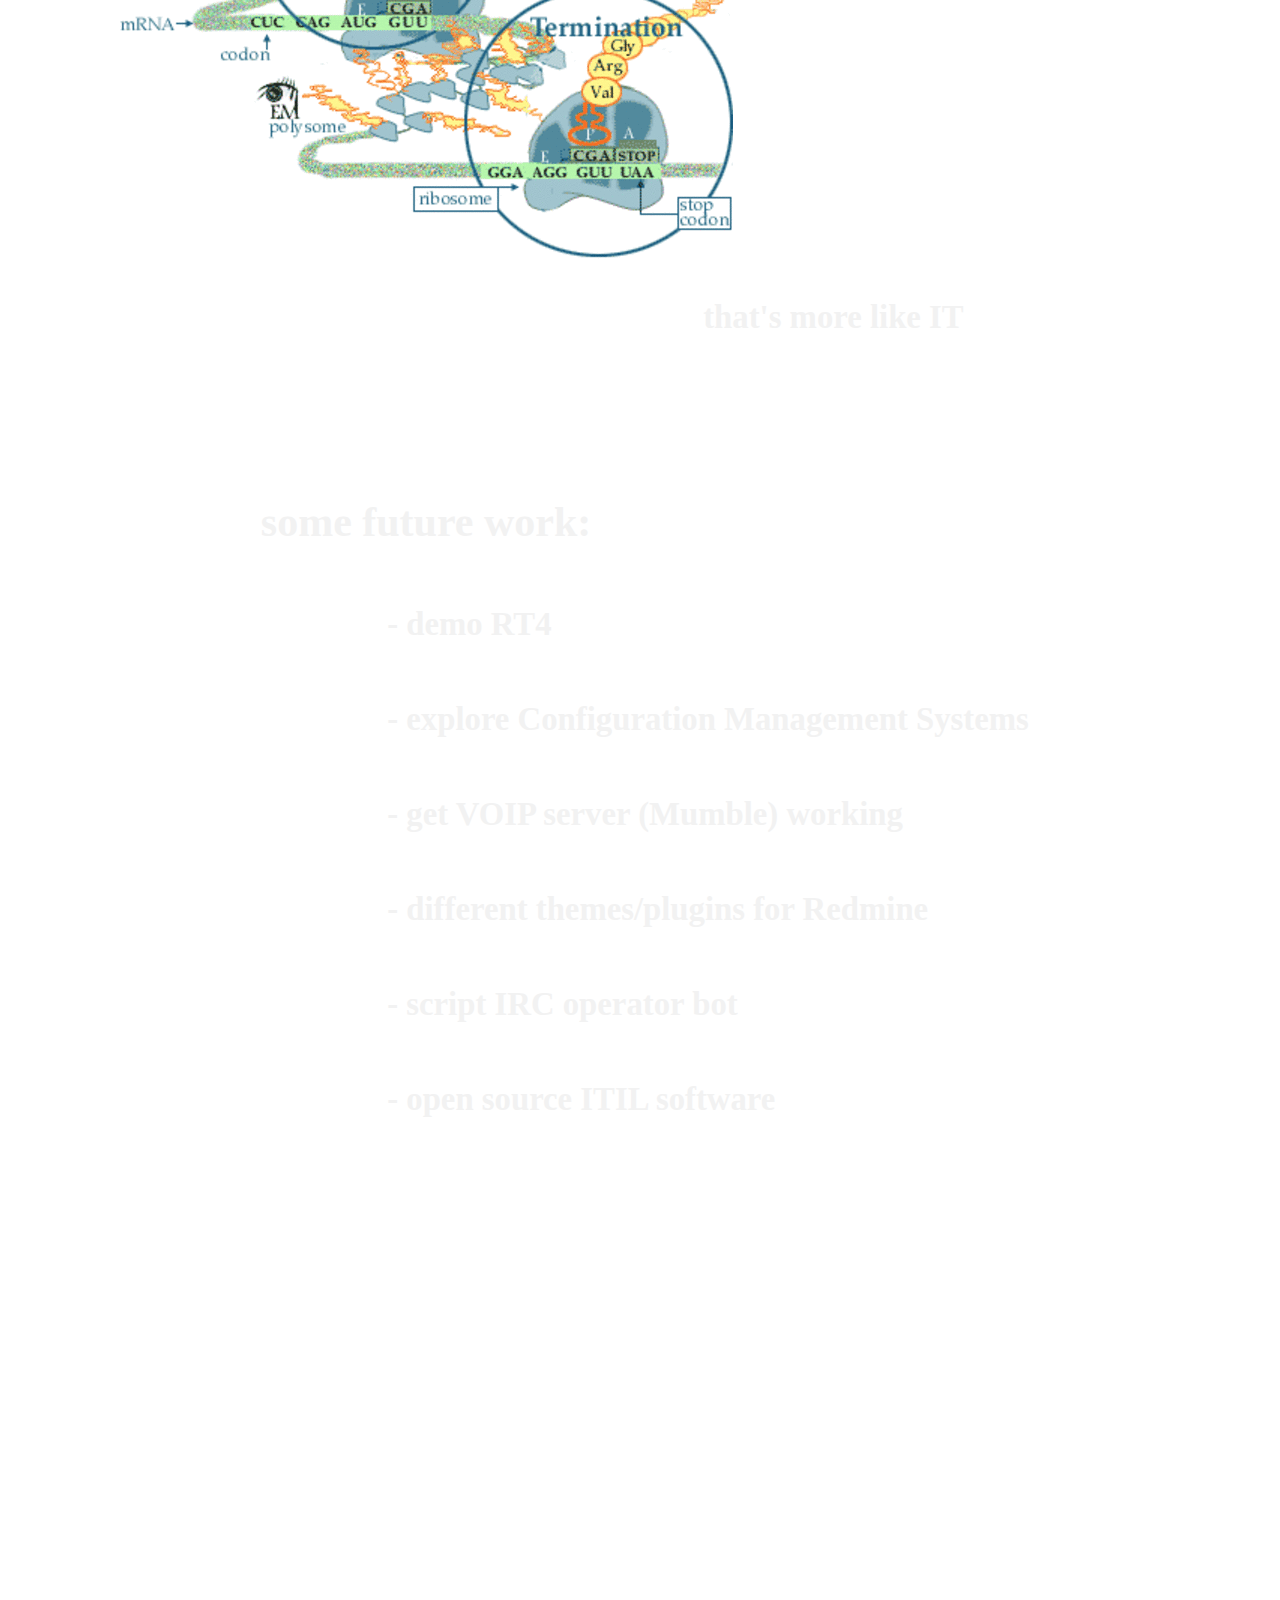
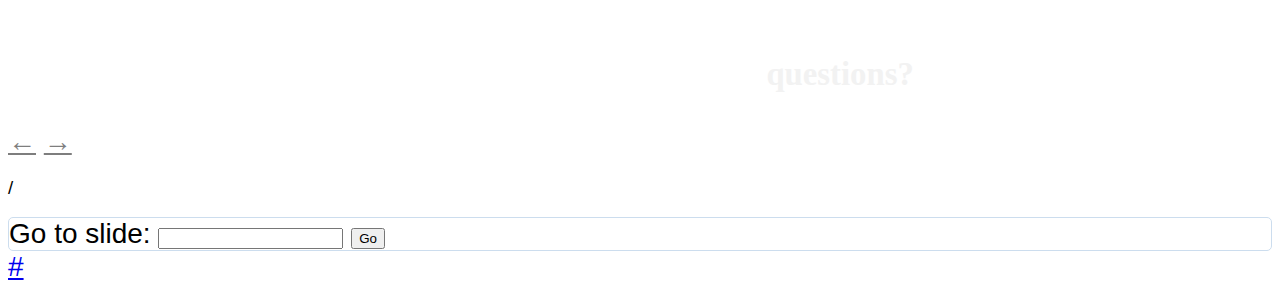
==== commit 1de1dde9: "size zp" ====
--- a/down_not_out.html
+++ b/down_not_out.html
@@ -116,7 +116,7 @@
 
 <section class="slide">
   <h2 style="padding-top:10%;padding-left:20%;">Setup new VPS</h2> 
-    <img style="padding-bottom:3%;" src="./images/tumblr_md72jhXhvD1qcvjj8o1_500.gif">
+    <img style="padding-bottom:3%;" height="600px" width="750px" src="./images/tumblr_md72jhXhvD1qcvjj8o1_500.gif">
   <p class="slide" style="padding-left:40%">that's https://zetuslapet.us</p>
 </section>
   
